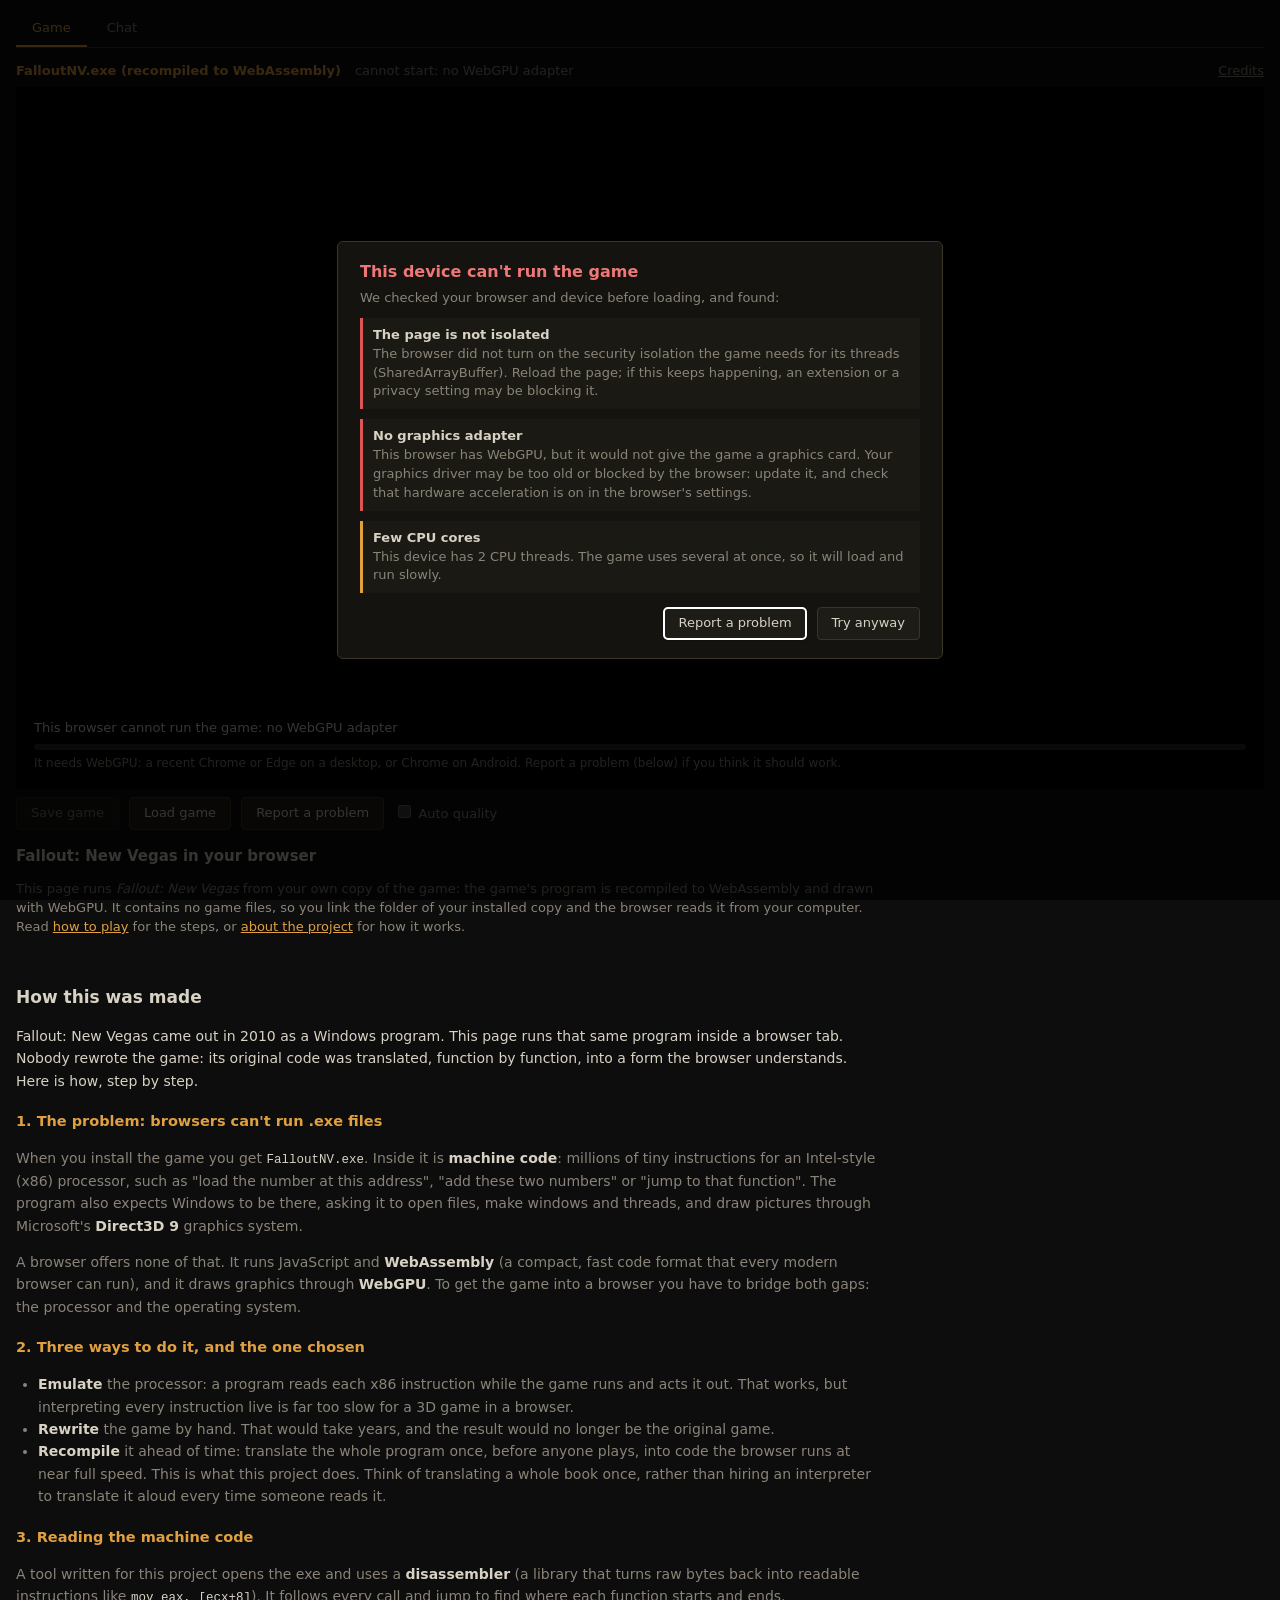
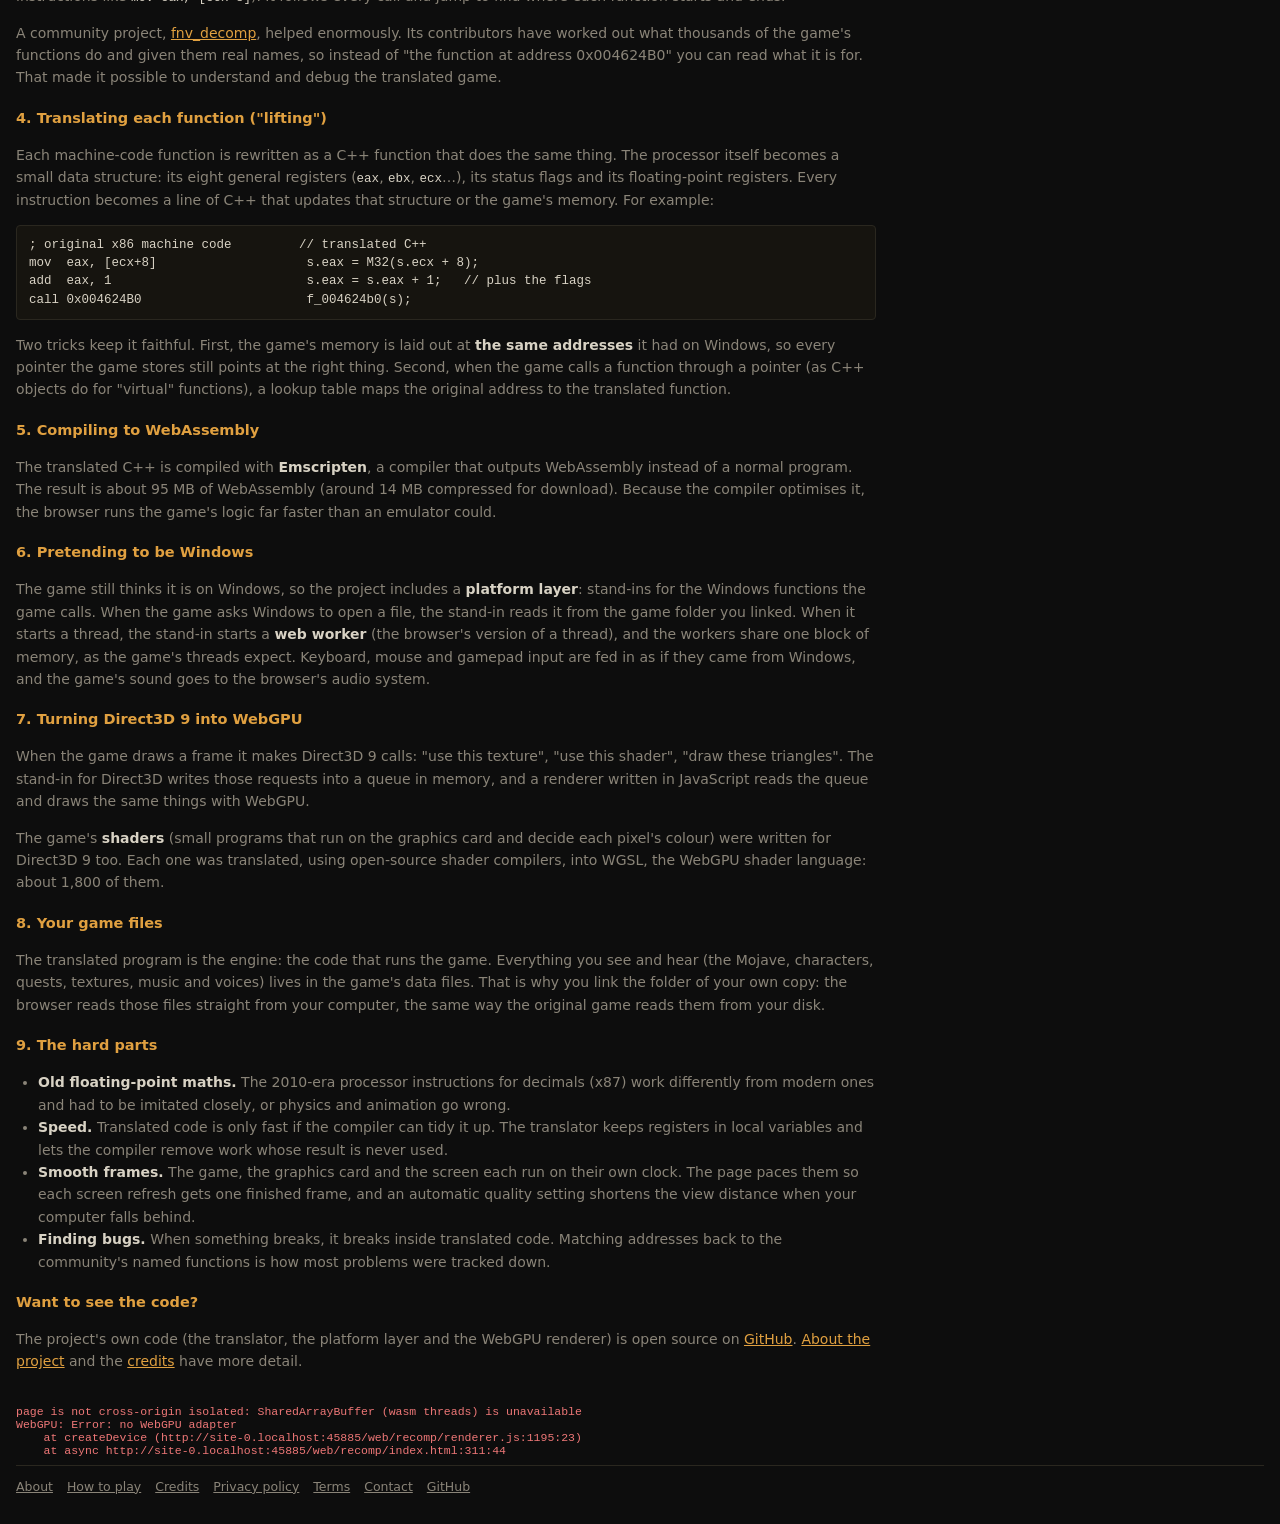
==== web/recomp/index.html @ 4e797ae9 "Page: an even frame cadence, background pipeline compiles, raw mouse input - Pacing: a frame is show" ====
<!doctype html>
<html lang="en">
<head>
<!-- AdSense. The Chat tab is part of this page, so this script loads with it too: keep Auto ads off for this page
     (or use only ad units placed outside #chat) so no ad lands in the chat -->
<meta name="google-adsense-account" content="ca-pub-3495050274738508">
<script async src="https://pagead2.googlesyndication.com/pagead/js/adsbygoogle.js?client=ca-pub-3495050274738508"
     crossorigin="anonymous"></script>
<meta charset="utf-8">
<meta name="viewport" content="width=device-width, initial-scale=1">
<link rel="icon" href="favicon.ico" sizes="any">
<link rel="icon" type="image/png" href="icon-192.png" sizes="192x192">
<link rel="apple-touch-icon" href="apple-touch-icon.png">
<title>New Vegas Web</title>
<meta name="description" content="Play your own copy of Fallout: New Vegas in a web browser. The game is recompiled to WebAssembly and runs on WebGPU, with saves and chat.">
<!-- where "Report a problem" sends reports (web/recomp/report.js); the development server keeps them in out/reports -->
<meta name="fnv-report" content="/report">
<script src="report.js"></script>
<!-- checks the device can run the game, and estimates the load time (web/recomp/precheck.js) -->
<script src="precheck.js"></script>
<!-- the players' chat under the game (web/recomp/chat.js): the WebSocket of a chat room; empty, no chat -->
<meta name="fnv-chat" content="">
<script src="chat.js"></script>
<style>
  :root { color-scheme: dark; --bg: #0d0d0d; --fg: #d8d2c4; --dim: #8a8478; --accent: #e0a040; }
  body { margin: 0; background: var(--bg); color: var(--fg); font: 13px/1.45 system-ui, sans-serif; }
  #wrap { max-width: 1280px; margin: 0 auto; padding: 8px 16px; box-sizing: border-box; }
  canvas { display: block; width: 100%; aspect-ratio: 16 / 9; background: #000; cursor: none; outline: none; }
  #bar { display: flex; gap: 14px; flex-wrap: wrap; align-items: baseline; padding: 6px 0; color: var(--dim); }
  #bar b { color: var(--accent); font-weight: 600; }
  #log { white-space: pre-wrap; font: 11.5px ui-monospace, Consolas, monospace; color: var(--dim); max-height: 28vh; overflow: auto; margin-top: 6px; }
  #log .err { color: #e77; }
  /* the live page (the bundle, tools/recomp_bundle.py) has no log; ?debug in the address brings it back */
  html:not(.dev) #log { display: none; }
  #stage { position: relative; }
  #stage:fullscreen { width: 100%; height: 100%; display: flex; align-items: center; justify-content: center; background: #000; }
  #stage:fullscreen #screen { width: 100%; height: 100%; max-height: none !important; object-fit: contain; }
  #fullscreen-exit { display: none; }
  #stage:fullscreen #fullscreen-exit { display: block; position: absolute; top: 8px; right: 8px; z-index: 10; padding: 6px 10px; background: #1e1c16; color: #d8d2c4; border: 1px solid #6a5838; border-radius: 4px; cursor: pointer; }
  #start { position: absolute; inset: 0; display: flex; background: rgba(0, 0, 0, .82); overflow: auto; }
  #start .box { margin: auto; }
  /* a phone's game area is shorter than the panel: the panel sits in the page flow and scrolls with it */
  @media (max-width: 700px), (max-height: 450px) { #start { position: static; overflow: visible; background: none; } #start .box { margin: 10px auto; } }
  #start[hidden] { display: none; }
  #start .box { max-width: 520px; padding: 20px 24px; border: 1px solid #3a3528; background: #14130f; }
  #start h1 { margin: 0 0 4px; font-size: 17px; color: var(--accent); font-weight: 600; }
  #start p { margin: 0 0 14px; color: var(--dim); }
  #start button { display: block; width: 100%; margin: 8px 0 0; padding: 10px 14px; text-align: left; cursor: pointer;
    font: inherit; color: var(--fg); background: #1e1c16; border: 1px solid #3a3528; border-radius: 4px; }
  #start button:hover, #start button:focus-visible { border-color: var(--accent); outline: none; }
  #start button b { display: block; color: var(--fg); font-weight: 600; }
  #start button span { color: var(--dim); }
  #start button em.eta { display: block; margin-top: 3px; font-style: normal; font-size: 12px; color: var(--accent); }
  #start button em.eta:empty { display: none; }
  #start [hidden] { display: none; }
  #boot { position: absolute; left: 0; right: 0; bottom: 0; padding: 14px 18px 16px; background: linear-gradient(transparent, rgba(0, 0, 0, .85) 35%);
    transition: opacity .6s; pointer-events: none; }
  #boot[hidden] { display: none; }
  #boot.done { opacity: 0; }
  #boot .phase { display: flex; justify-content: space-between; gap: 12px; color: var(--fg); margin-bottom: 6px; }
  #boot .track { height: 6px; background: #2a271f; border-radius: 3px; overflow: hidden; }
  #boot .fill { height: 100%; width: 0; background: var(--accent); }
  #boot .detail { margin-top: 5px; color: var(--dim); font-size: 12px; white-space: nowrap; overflow: hidden; text-overflow: ellipsis; }
  #boot .stall { color: #e7b267; }
  #boot.failed .fill { background: #c55; }
  /* touch controls (phones and tablets, or ?touch=1): a joystick on the left, swipe to look, buttons on the right */
  #touch { position: absolute; inset: 0; touch-action: none; user-select: none; -webkit-user-select: none; }
  #touch[hidden] { display: none; }
  #stick { position: absolute; width: 120px; height: 120px; margin: -60px 0 0 -60px; border-radius: 50%;
    border: 2px solid rgba(224, 160, 64, .45); background: rgba(20, 19, 15, .35); pointer-events: none; }
  #stick.idle { opacity: .55; }
  #knob { position: absolute; left: 50%; top: 50%; width: 52px; height: 52px; margin: -26px 0 0 -26px; border-radius: 50%;
    background: rgba(224, 160, 64, .55); border: 2px solid rgba(255, 210, 140, .7); }
  #tbtns { position: absolute; right: 10px; bottom: 10px; display: grid; grid-template-columns: repeat(3, 54px); gap: 8px; }
  #tbtns button { width: 54px; height: 54px; border-radius: 50%; padding: 0; border: 1px solid rgba(224, 160, 64, .6);
    background: rgba(20, 19, 15, .5); color: #f2d39c; font: 600 11px system-ui, sans-serif; touch-action: none; }
  #tbtns button.on { background: rgba(224, 160, 64, .6); color: #000; }
  #tbtns button.fire { border-color: rgba(255, 120, 90, .8); }
  @media (max-width: 700px), (max-height: 450px) {
    #tbtns { grid-template-columns: repeat(3, 44px); gap: 6px; }
    #tbtns button { width: 44px; height: 44px; font-size: 10px; }
    #stick { width: 96px; height: 96px; margin: -48px 0 0 -48px; }
    #knob { width: 42px; height: 42px; margin: -21px 0 0 -21px; }
  }
  /* save and load, under the game */
  #saves { display: flex; gap: 10px; flex-wrap: wrap; align-items: center; padding: 8px 0 2px; color: var(--dim); }
  #saves button { font: inherit; color: var(--fg); background: #1e1c16; border: 1px solid #3a3528; border-radius: 4px;
    padding: 6px 14px; cursor: pointer; }
  #saves button:hover:not(:disabled), #saves button:focus-visible { border-color: var(--accent); outline: none; }
  #saves button:disabled { opacity: .5; cursor: default; }
  #savesMsg { flex: 1 1 260px; }
  /* the built-in controls replace any touch bar the hosting page adds under the game */
  html.touch #touch-controls, html.touch #touch-hint { display: none !important; }
  /* The touch overlay owns input. Keep the canvas from receiving touch even before the overlay is ready. */
  @media (pointer: coarse) { #screen { pointer-events: none; } }
  html.touch #screen { max-height: calc(100dvh - 56px) !important; pointer-events: none; }
  /* tabs: the game, and the players' chat */
  #tabs { display: flex; gap: 4px; border-bottom: 1px solid #3a3528; margin: 4px 0 8px; }
  #tabs button { font: inherit; color: var(--dim); background: none; border: 0; border-bottom: 2px solid transparent; padding: 7px 16px; cursor: pointer; }
  #tabs button[aria-selected="true"] { color: var(--accent); border-bottom-color: var(--accent); }
  #tabs button:focus-visible { outline: 1px solid var(--accent); }
  #chat[hidden], #gamePane[hidden] { display: none !important; }
  #about { color: var(--dim); max-width: 860px; padding: 14px 0 8px; }
  #about h2 { color: var(--fg); font-size: 15px; margin: 0 0 4px; }
  #about a { color: var(--accent); }
  /* the write-up below the game: how the port was made, for a reader new to the subject */
  #howmade { color: var(--dim); max-width: 860px; padding: 8px 0 12px; font-size: 14px; line-height: 1.6; }
  #howmade h2 { color: var(--fg); font-size: 17px; margin: 18px 0 2px; }
  #howmade h3 { color: var(--accent); font-size: 14.5px; font-weight: 600; margin: 18px 0 2px; }
  #howmade b { color: var(--fg); font-weight: 600; }
  #howmade a { color: var(--accent); }
  #howmade code, #howmade pre { font: 12.5px ui-monospace, Consolas, monospace; color: var(--fg); }
  #howmade pre { background: #16140f; border: 1px solid #2a271f; border-radius: 4px; padding: 10px 12px; overflow-x: auto; line-height: 1.45; }
  #howmade ul { padding-left: 22px; }
  #howmade .lede { color: var(--fg); }
  #sitenav { display: flex; gap: 14px; flex-wrap: wrap; padding: 12px 0 16px; margin-top: 8px; border-top: 1px solid #2a271f; font-size: 12.5px; }
  #sitenav a { color: var(--dim); }
</style>
<script defer crossorigin="anonymous" src="https://chat.falloutnewvegasweb.com/play/visitor.js"></script>
</head>
<body>
<script>
// The hosting page supplies the fullscreen button; fullscreen only the game and its overlays.
document.addEventListener('click', (event) => {
  if (!event.target.closest('#fullscreen-toggle, #fullscreen-exit')) return;
  event.stopImmediatePropagation();
  const action = document.fullscreenElement ? document.exitFullscreen() : document.getElementById('stage').requestFullscreen();
  Promise.resolve(action).catch((error) => console.error('Fullscreen unavailable', error));
}, true);
// development page or live page: the bundle (tools/recomp_bundle.py) writes `false` here. ?debug shows the log anyway.
if (/*FNV_DEV*/true || new URLSearchParams(location.search).has('debug')) document.documentElement.classList.add('dev');
</script>
<div id="wrap">
  <div id="tabs" role="tablist"><button type="button" role="tab" id="tabGame" aria-selected="true" aria-controls="gamePane">Game</button><button type="button" role="tab" id="tabChat" aria-selected="false" aria-controls="chat">Chat</button></div>
  <div id="gamePane" role="tabpanel" aria-labelledby="tabGame">
  <div id="bar"><b>FalloutNV.exe (recompiled to WebAssembly)</b><span id="status">starting…</span><a href="credits.html" target="_blank" rel="noopener" style="margin-left:auto;color:var(--dim)">Credits</a></div>
  <div id="stage">
    <canvas id="screen" width="1280" height="720" tabindex="0"></canvas>
    <button id="fullscreen-exit" type="button">Exit fullscreen</button>
    <div id="boot" hidden role="progressbar" aria-valuemin="0" aria-valuemax="100" aria-label="Loading the game">
      <div class="phase"><span id="bootPhase">Starting</span><span id="bootPct"></span></div>
      <div class="track"><div class="fill" id="bootFill"></div></div>
      <div class="detail" id="bootDetail"></div>
    </div>
    <div id="touch" hidden aria-label="Touch controls">
      <div id="stick" class="idle"><div id="knob"></div></div>
      <div id="tbtns">
        <button data-key="15">Pip-Boy</button><button data-key="47">VATS</button><button data-key="1">Menu</button>
        <button data-key="19">Reload</button><button data-key="29">Crouch</button><button data-key="57">Jump</button>
        <button data-key="18">Use</button><button data-mouse="1">Aim</button><button data-mouse="0" class="fire">Fire</button>
      </div>
    </div>
    <div id="start" hidden>
      <div class="box">
        <div id="stepStart">
        <button id="startNormal"><b>Start normally</b></button>
        <button id="startQuick"><b>Start in the wasteland</b></button>
        </div>
      </div>
    </div>
  </div>
  <div id="saves">
    <button id="saveGame" type="button" disabled title="Quicksave, then download the save to your disk">Save game</button>
    <button id="loadGame" type="button" title="Pick a .fos save from your disk">Load game</button>
    <input id="loadFile" type="file" accept=".fos" multiple hidden>
    <button id="reportIssue" type="button" title="Tell us what went wrong; the game's log is sent with it">Report a problem</button>
    <label id="autoQLabel" title="Shortens the view distance when the game runs under 60 frames a second, and restores it when there is time to spare"><input id="autoQ" type="checkbox" disabled> Auto quality</label>
    <span id="autoQState"></span>
    <span id="savesMsg"></span>
  </div>
  <section id="about" aria-label="About this page">
    <h2>Fallout: New Vegas in your browser</h2>
    <p>This page runs <i>Fallout: New Vegas</i> from your own copy of the game: the game's program is recompiled to
      WebAssembly and drawn with WebGPU. It contains no game files, so you link the folder of your installed copy and the
      browser reads it from your computer. Read <a href="how-to-play.html">how to play</a> for the steps, or
      <a href="about.html">about the project</a> for how it works.</p>
  </section>
  <article id="howmade" aria-labelledby="howmadeHeading">
    <h2 id="howmadeHeading">How this was made</h2>
    <p class="lede">Fallout: New Vegas came out in 2010 as a Windows program. This page runs that same program inside a
      browser tab. Nobody rewrote the game: its original code was translated, function by function, into a form the
      browser understands. Here is how, step by step.</p>

    <h3>1. The problem: browsers can't run .exe files</h3>
    <p>When you install the game you get <code>FalloutNV.exe</code>. Inside it is <b>machine code</b>: millions of tiny
      instructions for an Intel-style (x86) processor, such as "load the number at this address", "add these two
      numbers" or "jump to that function". The program also expects Windows to be there, asking it to open files, make
      windows and threads, and draw pictures through Microsoft's <b>Direct3D 9</b> graphics system.</p>
    <p>A browser offers none of that. It runs JavaScript and <b>WebAssembly</b> (a compact, fast code format that every
      modern browser can run), and it draws graphics through <b>WebGPU</b>. To get the game into a browser you have to
      bridge both gaps: the processor and the operating system.</p>

    <h3>2. Three ways to do it, and the one chosen</h3>
    <ul>
      <li><b>Emulate</b> the processor: a program reads each x86 instruction while the game runs and acts it out. That
        works, but interpreting every instruction live is far too slow for a 3D game in a browser.</li>
      <li><b>Rewrite</b> the game by hand. That would take years, and the result would no longer be the original game.</li>
      <li><b>Recompile</b> it ahead of time: translate the whole program once, before anyone plays, into code the
        browser runs at near full speed. This is what this project does. Think of translating a whole book once, rather
        than hiring an interpreter to translate it aloud every time someone reads it.</li>
    </ul>

    <h3>3. Reading the machine code</h3>
    <p>A tool written for this project opens the exe and uses a <b>disassembler</b> (a library that turns raw bytes back
      into readable instructions like <code>mov eax, [ecx+8]</code>). It follows every call and jump to find where each
      function starts and ends.</p>
    <p>A community project, <a href="https://github.com/momusdigital/fnv_decomp" target="_blank" rel="noopener">fnv_decomp</a>,
      helped enormously. Its contributors have worked out what thousands of the game's functions do and given them real
      names, so instead of "the function at address 0x004624B0" you can read what it is for. That made it possible to
      understand and debug the translated game.</p>

    <h3>4. Translating each function ("lifting")</h3>
    <p>Each machine-code function is rewritten as a C++ function that does the same thing. The processor itself
      becomes a small data structure: its eight general registers (<code>eax</code>, <code>ebx</code>,
      <code>ecx</code>…), its status flags and its floating-point registers. Every instruction becomes a line of C++
      that updates that structure or the game's memory. For example:</p>
<pre>; original x86 machine code         // translated C++
mov  eax, [ecx+8]                    s.eax = M32(s.ecx + 8);
add  eax, 1                          s.eax = s.eax + 1;   // plus the flags
call 0x004624B0                      f_004624b0(s);</pre>
    <p>Two tricks keep it faithful. First, the game's memory is laid out at <b>the same addresses</b> it had on
      Windows, so every pointer the game stores still points at the right thing. Second, when the game calls a function
      through a pointer (as C++ objects do for "virtual" functions), a lookup table maps the original address to the
      translated function.</p>

    <h3>5. Compiling to WebAssembly</h3>
    <p>The translated C++ is compiled with <b>Emscripten</b>, a compiler that outputs WebAssembly instead of a normal
      program. The result is about 95 MB of WebAssembly (around 14 MB compressed for download). Because the
      compiler optimises it, the browser runs the game's logic far faster than an emulator could.</p>

    <h3>6. Pretending to be Windows</h3>
    <p>The game still thinks it is on Windows, so the project includes a <b>platform layer</b>: stand-ins for the
      Windows functions the game calls. When the game asks Windows to open a file, the stand-in reads it from the game
      folder you linked. When it starts a thread, the stand-in starts a <b>web worker</b> (the browser's version of a
      thread), and the workers share one block of memory, as the game's threads expect. Keyboard, mouse and gamepad
      input are fed in as if they came from Windows, and the game's sound goes to the browser's audio system.</p>

    <h3>7. Turning Direct3D 9 into WebGPU</h3>
    <p>When the game draws a frame it makes Direct3D 9 calls: "use this texture", "use this shader", "draw these
      triangles". The stand-in for Direct3D writes those requests into a queue in memory, and a renderer written in
      JavaScript reads the queue and draws the same things with WebGPU.</p>
    <p>The game's <b>shaders</b> (small programs that run on the graphics card and decide each pixel's colour) were
      written for Direct3D 9 too. Each one was translated, using open-source shader compilers, into WGSL, the WebGPU
      shader language: about 1,800 of them.</p>

    <h3>8. Your game files</h3>
    <p>The translated program is the engine: the code that runs the game. Everything you see and hear (the Mojave,
      characters, quests, textures, music and voices) lives in the game's data files. That is why you link the folder
      of your own copy: the browser reads those files straight from your computer, the same way the original game reads
      them from your disk.</p>

    <h3>9. The hard parts</h3>
    <ul>
      <li><b>Old floating-point maths.</b> The 2010-era processor instructions for decimals (x87) work differently from
        modern ones and had to be imitated closely, or physics and animation go wrong.</li>
      <li><b>Speed.</b> Translated code is only fast if the compiler can tidy it up. The translator keeps registers in
        local variables and lets the compiler remove work whose result is never used.</li>
      <li><b>Smooth frames.</b> The game, the graphics card and the screen each run on their own clock. The page paces
        them so each screen refresh gets one finished frame, and an automatic quality setting shortens the view
        distance when your computer falls behind.</li>
      <li><b>Finding bugs.</b> When something breaks, it breaks inside translated code. Matching addresses back to the
        community's named functions is how most problems were tracked down.</li>
    </ul>

    <h3>Want to see the code?</h3>
    <p>The project's own code (the translator, the platform layer and the WebGPU renderer) is open source on
      <a href="https://github.com/SgtMetz/fnv-web-recomp" target="_blank" rel="noopener">GitHub</a>.
      <a href="about.html">About the project</a> and the <a href="credits.html">credits</a> have more detail.</p>
  </article>
  <div id="log"></div>
  </div>
  <section id="chat" role="tabpanel" aria-labelledby="tabChat" aria-label="Chat with other players" hidden></section>
  <nav id="sitenav" aria-label="Site"><a href="about.html">About</a><a href="how-to-play.html">How to play</a><a href="credits.html">Credits</a><a href="privacy.html">Privacy policy</a><a href="terms.html">Terms</a><a href="contact.html">Contact</a><a href="https://github.com/SgtMetz/fnv-web-recomp">GitHub</a></nav>
</div>
<script>
// tabs: Game and Chat. The chat connects only once its tab has been opened (web/recomp/chat.js).
(() => {
  const tabs = { game: [document.getElementById('tabGame'), document.getElementById('gamePane')], chat: [document.getElementById('tabChat'), document.getElementById('chat')] };
  const show = (which) => {
    for (const k in tabs) { tabs[k][0].setAttribute('aria-selected', String(k === which)); tabs[k][1].hidden = k !== which; }
    if (which === 'game') { const c = document.getElementById('screen'); if (c && c.offsetParent) try { c.focus({ preventScroll: true }); } catch {} }
    try { history.replaceState(null, '', which === 'chat' ? '#chat' : location.pathname + location.search); } catch {}
  };
  tabs.game[0].addEventListener('click', () => show('game'));
  tabs.chat[0].addEventListener('click', () => show('chat'));
  if (location.hash === '#chat') show('chat');
})();
</script>
<script type="module">
import { Renderer, createDevice, OP } from './renderer.js';
import { startTuner, startupIni, tunerEnabled } from './tuner.js';

const logEl = document.getElementById('log'), status = document.getElementById('status');
const DEV = document.documentElement.classList.contains('dev');
const touchUI = matchMedia('(pointer: coarse)').matches || new URLSearchParams(location.search).get('touch') === '1';
if (touchUI) document.documentElement.classList.add('touch');
let logLines = 0;
function log(m, err) {
  window.fnvReport?.add(err === 'stderr' ? '2' : err ? 'E' : '-', m);   // the report's log keeps everything (report.js)
  if (logLines++ > 4000) return;
  const d = document.createElement('div');
  if (err) d.className = 'err';
  d.textContent = m;
  logEl.appendChild(d);
  logEl.scrollTop = logEl.scrollHeight;
}

if (!crossOriginIsolated) log('page is not cross-origin isolated: SharedArrayBuffer (wasm threads) is unavailable', true);
let device, features, adapter, compat;
try {
  ({ device, features, adapter, compat } = await createDevice());
} catch (e) {
  // no WebGPU (or no adapter): say so where the player looks, not only in the hidden log
  status.textContent = 'cannot start: ' + e.message;
  log('WebGPU: ' + (e.stack || e), true);
  const bootRoot = document.getElementById('boot');
  bootRoot.hidden = false; bootRoot.classList.add('failed');
  document.getElementById('bootPhase').textContent = 'This browser cannot run the game: ' + e.message;
  document.getElementById('bootDetail').textContent = /Android/i.test(navigator.userAgent)
    ? 'It needs WebGPU, and this browser gave the page no graphics adapter. Update Chrome, then restart it (a browser that '
      + 'had a graphics crash turns WebGPU off until it restarts). If it still fails, Chrome may have blocked your phone\'s '
      + 'graphics driver: chrome://gpu says so, and the chrome://flags option "Unsafe WebGPU Support" lifts the block. '
      + 'Report a problem (below) if none of this helps.'
    : 'It needs WebGPU: a recent Chrome or Edge on a desktop, or Chrome on Android. Report a problem (below) if you think it should work.';
  throw e;
}
// for problem reports (report.js): the adapter the game runs on
window.fnvGpu = { info: { vendor: adapter.info?.vendor, architecture: adapter.info?.architecture, device: adapter.info?.device,
  description: adapter.info?.description }, fallback: adapter.isFallbackAdapter, compat, features: [...adapter.features], required: features,
  limits: Object.fromEntries(Object.keys(Object.getPrototypeOf(adapter.limits)).filter((k) => typeof adapter.limits[k] === 'number').map((k) => [k, adapter.limits[k]])) };
device.lost.then((i) => log(`WebGPU device lost (${i.reason}): ${i.message}`, true));
const canvas = document.getElementById('screen');
const renderer = new Renderer(device, canvas, { log: (m) => log('[renderer] ' + m, true), compat });
window.renderer = renderer;
log('WebGPU features: ' + features.join(', ') + (compat ? ' (compatibility mode: no full WebGPU adapter here)' : ''));

// FNV_* settings from the query string (?FNV_TRACE_IMPORTS=1), read by the game's getenv
const env = {};
for (const [k, v] of new URLSearchParams(location.search)) if (k.startsWith('FNV_')) env[k] = v;

// textures and sounds: "high" reads the game's own archives; "low" reads smaller copies of the texture and sound
// archives (tools/mobile_archives.py: textures up to 256 pixels, sounds at half rate) in their place where the server
// has them, and fetches smaller blocks (port/recomp/pal_fs_web.cpp, FNV_ARCHIVES=mobile). Low is about a third of the
// download and much less memory; blurrier. The page picks it, with no question: low on phones, tablets and devices
// that report under 4 GB of memory (the tab would not survive the full set), high everywhere else.
// ?quality=low|high (or the older ?mobile=1|0) overrides it for one visit. The frame rate is tuner.js's business.
const query = new URLSearchParams(location.search);
const PHONE = navigator.userAgentData ? navigator.userAgentData.mobile || /Android/i.test(navigator.userAgentData.platform || '')
  : /Android|iPhone|iPad|iPod|Mobile/i.test(navigator.userAgent) || (/Macintosh/.test(navigator.userAgent) && navigator.maxTouchPoints > 1);
const qualityParam = query.get('quality') || { 1: 'low', 0: 'high' }[query.get('mobile')];
const quality = qualityParam === 'low' || qualityParam === 'high' ? qualityParam
  : PHONE || (navigator.deviceMemory && navigator.deviceMemory < 4) ? 'low' : 'high';
const LOW = quality === 'low';
window.fnvQuality = quality;      // for precheck.js's load-time estimate
try { localStorage.removeItem('fnv.quality'); } catch { /* the old start-panel choice */ }

const t0 = performance.now();
window.Module = {
  arguments: ['--exe', 'G:/game/FalloutNV.exe', '--docs', 'G:/docs'],
  fnvEnv: env,
  print: (m) => log(m),
  printErr: (m) => log(m, 'stderr'),
  onAbort: (m) => { status.textContent = 'aborted'; log('abort: ' + m, true); boot.fail('The game stopped: ' + m); },
  onRuntimeInitialized: () => { log(`runtime ready in ${((performance.now() - t0) / 1000).toFixed(1)} s`); boot.runtime = true; pump(); startAudio(); },
};

// ---- start-up progress ------------------------------------------------------------------------------------------------
// A loading bar over the canvas until the game is ready (the main menu, or Doc's porch for a quick start), so a slow
// device does not look hung. Three parts:
//   download  the wasm's bytes, counted as instantiateStreaming reads them (the fetch wrapper below);
//   compile   from the last byte until the game's main thread starts (no progress events: the bar creeps, the time shows);
//   load      the game's own start-up: g_pal_boot (port/recomp/pal.h, Module._fnv_boot) counts the kilobytes the
//             file layer fetches, against what the last start on this browser needed (localStorage) or a default,
//             and says when the main menu is up and when a quick start reaches the porch.
// The state is window.fnvBoot and a 'fnv-progress' event on window; an embedding page gets it as a postMessage
// {type: 'fnv-progress', ...}. Nothing changing for 20 s shows a note, and the log below has the details.
const boot = window.fnvBoot = {
  phase: 'download', fraction: 0, text: 'Starting', detail: '', ready: false, failed: false, stalled: false,
  download: { got: 0, total: 0, scale: 1, done: false }, runtime: false, stage: 0, kb: 0, fetches: 0, retries: 0, file: '',
  frames: 0, elapsed: 0, mode: 'normal', quality,
  fail(m) { this.failed = true; this.failText = m; tickBoot(); },
};
const W_DOWNLOAD = 0.15, W_COMPILE = 0.05;   // shares of the bar; the game's loading gets the rest
// kilobytes fetched until ready, measured on the GOG 1.4.0.525 install (desktop, and the phone version's archives)
const DEFAULT_KB = () => LOW ? { normal: 91000, quick: 358000 } : { normal: 141000, quick: 1073000 };
const bootEl = { root: document.getElementById('boot'), phase: document.getElementById('bootPhase'),
  pct: document.getElementById('bootPct'), fill: document.getElementById('bootFill'), detail: document.getElementById('bootDetail') };
const kbKey = () => 'fnv.boot.kb.' + boot.mode + (LOW ? '.mobile' : '');
const expectedKb = () => +localStorage.getItem(kbKey()) || DEFAULT_KB()[boot.mode] || 0;
const mb = (bytes) => (bytes / 1048576).toFixed(bytes < 10485760 ? 1 : 0);
const clock = (s) => `${Math.floor(s / 60)}:${String(Math.floor(s % 60)).padStart(2, '0')}`;
const utf8 = new TextDecoder();
let retriesSeen = 0, retriesAt = 0;
let bootT0 = 0, lastChange = 0, lastSig = '', compileT0 = 0, bootTimer = 0;

// count the wasm's bytes as the streaming compile reads them, as downloaded (compressed) megabytes. When the server
// compresses the response (Content-Encoding), the body arrives decoded: the counted bytes are scaled by the
// compressed/uncompressed sizes in the bundle's VERSION.json (absent in development: then uncompressed MB).
const realFetch = window.fetch.bind(window);
window.fetch = async (input, init) => {
  const res = await realFetch(input, init);
  const url = typeof input === 'string' ? input : input.url;
  if (!/fnv_web\.wasm(\?|$)/.test(url) || !res.ok || !res.body) return res;
  const enc = res.headers.get('content-encoding'), dl = boot.download;
  if (!enc || enc === 'identity') dl.total = +res.headers.get('content-length') || 0;
  else realFetch('/VERSION.json', { cache: 'no-store' }).then((r) => r.ok ? r.json() : null).then((v) => {
    const full = v && v.wasm_bytes, packed = v && (enc === 'br' ? v.wasm_br_bytes : enc === 'gzip' ? v.wasm_gz_bytes : 0);
    if (full) { dl.total = packed || full; dl.scale = packed ? packed / full : 1; }
  }).catch(() => {});
  const count = new TransformStream({
    transform(chunk, c) { dl.got += chunk.byteLength; c.enqueue(chunk); },
    flush() { dl.done = true; compileT0 = performance.now(); },
  });
  return new Response(res.body.pipeThrough(count), { status: res.status, statusText: res.statusText, headers: res.headers });
};

function tickBoot() {
  const now = performance.now();
  boot.elapsed = (now - bootT0) / 1000;
  const M = window.Module;
  if (boot.runtime && M._fnv_boot) {
    const H32 = M.HEAPU32, b = M._fnv_boot() >>> 2;
    boot.stage = H32[b]; boot.fetches = H32[b + 1]; boot.kb = H32[b + 2]; boot.retries = H32[b + 3];
    const f = M.HEAPU8.slice(b * 4 + 16, b * 4 + 16 + 112);
    const end = f.indexOf(0);
    boot.file = utf8.decode(f.subarray(0, end < 0 ? f.length : end)).replace(/^.*[\/\\]/, '');
  }
  boot.frames = renderer.frames;
  const readyStage = boot.mode === 'quick' ? 4 : 2;
  const dl = boot.download;
  let frac, text, detail;
  if (!boot.runtime && !dl.done) {
    boot.phase = 'download';
    const got = dl.got * dl.scale;
    frac = dl.total ? W_DOWNLOAD * Math.min(1, got / dl.total) : 0;
    text = 'Downloading the game';
    detail = dl.total ? `${mb(got)} / ${mb(dl.total)} MB downloaded` : dl.got ? `${mb(got)} MB downloaded` : 'Connecting';
  } else if (!boot.stage) {
    boot.phase = 'compile';
    const s = compileT0 ? (now - compileT0) / 1000 : 0;
    frac = W_DOWNLOAD + W_COMPILE * (1 - Math.exp(-s / 20));
    text = 'Compiling the game';
    detail = `${s.toFixed(0)} s. Slow devices can take a minute or more here.`;
  } else {
    boot.phase = 'load';
    const want = expectedKb();
    const share = want ? Math.min(0.98, boot.kb / want) : 1 - Math.exp(-boot.kb / 400000);
    frac = W_DOWNLOAD + W_COMPILE + (1 - W_DOWNLOAD - W_COMPILE) * share;
    text = boot.stage >= 3 ? (boot.mode === 'quick' ? 'Going outside' : 'Loading the world')
      : boot.stage >= 2 ? "Starting a new game in Doc Mitchell's house"
      : 'Loading game data';
    // game data: what the file layer has fetched, out of what this start needed last time on this browser (or the
    // default); the total grows with the count when a start needs more than that
    detail = `${mb(boot.kb * 1024)} / ${mb(Math.max(want, boot.kb) * 1024)} MB downloaded` + (boot.file ? ` · ${boot.file}` : '');
    // requests sent again (timeouts, dropped connections, server errors): shown while recent, so a bad connection
    // reads as one rather than as a hang
    if (boot.retries !== retriesSeen) { retriesSeen = boot.retries; retriesAt = now; }
    if (boot.retries && now - retriesAt < 60000) detail += ` · weak connection, ${boot.retries} request${boot.retries > 1 ? 's' : ''} retried`;
  }
  if (boot.stage >= readyStage && !boot.ready) {
    boot.ready = true;
    // from here on a new shader combination compiles in the background (renderer.js draw); ?pipelines=sync for the old way
    renderer.asyncPipelines = query.get('pipelines') !== 'sync';
    if (boot.kb) localStorage.setItem(kbKey(), String(boot.kb));
    // how long this start took, for the next visit's load-time estimate (precheck.js)
    localStorage.setItem(`fnv.boot.sec.${boot.mode}.${quality}`, String(Math.round(boot.elapsed)));
    log(`ready in ${boot.elapsed.toFixed(1)} s (${boot.mode}): ${boot.kb} KB in ${boot.fetches} fetches`);
    // automatic quality (tuner.js): view distance follows the frame rate from here on
    tuner = startTuner({ renderer, pump: pumpInfo, log });
    autoQ.disabled = false;
  }
  if (boot.ready) { frac = 1; text = 'Ready'; }
  if (boot.failed) text = boot.failText;
  boot.fraction = Math.max(boot.fraction, frac);   // never moves back
  // a stall: nothing at all has changed for 20 s (compiling has no events, so its time is shown instead)
  const sig = `${dl.got}|${boot.runtime}|${boot.stage}|${boot.kb}|${boot.frames}|${boot.retries}`;
  if (sig !== lastSig) { lastSig = sig; lastChange = now; }
  boot.stalled = !boot.ready && !boot.failed && boot.phase !== 'compile' && now - lastChange > 20000;
  boot.text = text; boot.detail = detail;
  const pct = Math.floor(boot.fraction * 100);
  bootEl.phase.textContent = text;
  bootEl.pct.textContent = boot.failed ? '' : `${pct}% · ${clock(boot.elapsed)}`;
  bootEl.fill.style.width = (boot.fraction * 100).toFixed(1) + '%';
  bootEl.root.setAttribute('aria-valuenow', String(pct));
  bootEl.detail.textContent = boot.stalled ? `No progress for ${Math.round((now - lastChange) / 1000)} s · ${detail}` : detail;
  bootEl.detail.classList.toggle('stall', boot.stalled);
  bootEl.root.classList.toggle('failed', boot.failed);
  if (!boot.ready) status.textContent = `${text} · ${pct}%`;
  const info = { phase: boot.phase, fraction: boot.fraction, text, detail, ready: boot.ready, failed: boot.failed,
    stalled: boot.stalled, elapsed: boot.elapsed, stage: boot.stage, kb: boot.kb, retries: boot.retries, quality,
    download: { ...dl } };
  window.dispatchEvent(new CustomEvent('fnv-progress', { detail: info }));
  if (window.parent !== window) window.parent.postMessage({ type: 'fnv-progress', ...info }, '*');
  if (boot.ready || boot.failed) {
    clearInterval(bootTimer);
    if (boot.ready) { bootEl.root.classList.add('done'); setTimeout(() => { bootEl.root.hidden = true; }, 700); }
  }
}
function startBoot(mode) {
  boot.mode = mode;
  bootT0 = lastChange = performance.now();
  bootEl.root.hidden = false;
  bootTimer = setInterval(tickBoot, 250);
  tickBoot();
}

// the D3D9 command ring (port/recomp/pal_d3d9.h D3dRing: data, size, write, read, frames_sent, frames_done, enabled)
let ring = 0, lastFrames = 0, lastT = performance.now(), fps = 0;
const yieldChannel = new MessageChannel();
const yieldWaiters = [];
yieldChannel.port1.onmessage = () => { const f = yieldWaiters.shift(); if (f) f(); };
const yieldSoon = () => new Promise((res) => { yieldWaiters.push(res); yieldChannel.port2.postMessage(0); });
const pumpInfo = window.fnvPump = { calls: 0, packets: 0, error: null };
// automatic quality (tuner.js): the box under the game turns it off and on, and shows what it has changed
let tuner = null;
const autoQ = document.getElementById('autoQ'), autoQState = document.getElementById('autoQState');
autoQ.checked = tunerEnabled();
autoQ.addEventListener('change', () => {
  if (tuner) tuner.setEnabled(autoQ.checked);
  else try { localStorage.setItem('fnv.tuner.on', autoQ.checked ? '1' : '0'); } catch { /* private mode */ }
});
// Frame pacing at each Present (?pace=off turns it off):
//   an even cadence               (paceRefresh, before the frame is drawn to the canvas) Frames are shown every N
//                                 screen refreshes, the same N every time, so each one is on screen for the same
//                                 length of time. N is the smallest that keeps a frame at least 9.9 ms long: the
//                                 game's own frame limiter (BSTimer::Update, 0x00aa4ee0) sleeps away what is left of
//                                 10 ms, so it cannot go faster, and trying to makes every frame a different length.
//                                 60 Hz and 100 Hz screens get every refresh, 120 and 144 Hz every second one (60 and
//                                 72 fps), 240 Hz every third (80 fps). Measured on a 210 Hz screen before this: frames
//                                 4 to 28 ms apart, one refresh, then three, then two (judder); now every third.
//                                 ?fps=60 asks for a lower rate. A game that cannot keep its cadence (more than one
//                                 frame in ten late) gets one refresh more per frame, and one less again once it
//                                 has that much time to spare. Only while animation frames arrive: a hidden page
//                                 gets none, and the game keeps running there.
//   two frames on the GPU at most  (paceGpu, before the game is released) The browser queues submitted work without
//                                 limit. When the graphics side is the slower one the queue grew to most of a second
//                                 (measured: 0.7-0.9 s), and then uploads blocked for 60-80 ms at a time: late input
//                                 and frames in bursts.
const PACE = new URLSearchParams(location.search).get('pace') !== 'off';
const FRAME_FLOOR_MS = 9.9;
const fpsCap = +new URLSearchParams(location.search).get('fps') || 0;
const pace = window.fnvPace = { refreshMs: 0, every: 1, extra: 0, shown: 0, lateTotal: 0, stallTotal: 0, history: [] };
let rafSeq = 0, rafAt = 0, rafT = 0, presentSeq = -1, inFrame = false;
const rafWaiters = [], rafGaps = [], gpuFrames = [];
function paceEvery() {
  const r = pace.refreshMs || 16.7;
  const floor = Math.max(FRAME_FLOOR_MS, fpsCap > 0 ? 1000 / fpsCap - 0.5 : 0);
  return Math.max(1, Math.ceil(floor / r - 0.02)) + pace.extra;
}
const onRefresh = (t) => {
  // the screen's refresh interval: the median gap between animation frames
  if (rafT) { const g = t - rafT; if (g > 1 && g < 100) { rafGaps.push(g); if (rafGaps.length > 120) rafGaps.shift(); } }
  rafT = t;
  if ((rafSeq & 15) === 0 && rafGaps.length >= 20) {
    const m = [...rafGaps].sort((x, y) => x - y)[rafGaps.length >> 1];
    if (!pace.refreshMs || Math.abs(m - pace.refreshMs) > pace.refreshMs * 0.04) pace.refreshMs = m;
    pace.every = paceEvery();
  }
  rafSeq++; rafAt = performance.now();
  // work done from here until the browser's next task is drawn at this refresh; anything later waits for the next
  inFrame = true;
  yieldSoon().then(() => { inFrame = false; });
  for (let i = 0; i < rafWaiters.length;) { if (rafWaiters[i].seq <= rafSeq) rafWaiters.splice(i, 1)[0].f(); else i++; }
  requestAnimationFrame(onRefresh);
};
requestAnimationFrame(onRefresh);
const within = (ms, arm) => new Promise((res) => { let done = false; const f = () => { if (!done) { done = true; res(); } }; arm(f); setTimeout(f, ms); });
// the cadence follows what the game can do: its own counters say how long it was held back each frame (the time to
// spare), and the frames that missed their refresh say when it cannot keep up. A frame that is late by more than two
// of its own lengths is a stall (a loading screen, a cell loading in), not a game that is a little too slow: windows
// with stalls in them change nothing, or every loading screen would end in a few seconds at half the frame rate
// (measured: start-up took the cadence from 70 to 30 fps before this).
let paceWin = null, paceHold = 0, paceHoldMs = 20000, paceSteppedAt = 0;
function paceAdapt() {
  const M = window.Module, w = M._fnv_perf() >>> 2, H = M.HEAPU32;
  const cur = { frames: H[w] + H[w + 1] * 4294967296, wait: H[w + 4] + H[w + 5] * 4294967296, late: pace.lateTotal, stalls: pace.stallTotal, t: performance.now() };
  const prev = paceWin;
  paceWin = boot.ready ? cur : null;
  if (!prev || !boot.ready || cur.frames - prev.frames < 60 || cur.t - prev.t > 8000) return;
  const frames = cur.frames - prev.frames, spare = (cur.wait - prev.wait) / frames / 1000, late = cur.late - prev.late;
  if (cur.stalls - prev.stalls > frames * 0.02) return;
  const r = pace.refreshMs || 16.7;
  const note = (m) => { pace.history.push(`${new Date().toISOString().slice(11, 19)} ${m}`); if (pace.history.length > 30) pace.history.shift(); };
  if (late > frames * 0.1 && (paceEvery() + 1) * r <= 67) {
    // a faster cadence that was just tried and did not hold: wait longer before trying it again
    if (paceSteppedAt && cur.t - paceSteppedAt < 30000) { paceHoldMs = Math.min(600000, paceHoldMs * 2); paceHold = cur.t + paceHoldMs; }
    paceSteppedAt = 0;
    pace.extra++; pace.every = paceEvery();
    note(`${late} of ${frames} frames late: every ${pace.every} refreshes (${(1000 / (pace.every * r)).toFixed(0)} fps)`);
  } else if (pace.extra > 0 && late <= frames * 0.01 && spare > r * 1.3 && cur.t > paceHold) {
    pace.extra -= Math.min(pace.extra, Math.max(1, Math.floor((spare - r * 0.3) / r))); pace.every = paceEvery(); paceSteppedAt = cur.t;
    note(`${spare.toFixed(1)} ms to spare: every ${pace.every} refreshes (${(1000 / (pace.every * r)).toFixed(0)} fps)`);
  }
}
async function paceRefresh() {
  if (!PACE || performance.now() - rafAt > 100) { presentSeq = rafSeq; return 0; }
  if (++pace.shown % 120 === 0) paceAdapt();
  const due = presentSeq + pace.every;
  if (rafSeq > due || (rafSeq === due && !inFrame)) {
    // late: its refresh has gone. Shown at the next one; the cadence carries on from there
    if (presentSeq >= 0) { if (rafSeq - due <= 2 * pace.every) pace.lateTotal++; else pace.stallTotal++; }
    presentSeq = inFrame ? rafSeq : rafSeq + 1;
    return 0;
  }
  presentSeq = due;
  if (rafSeq === due) return 0;                     // right on its refresh
  const t0 = performance.now();
  pumpInfo.vsyncWaits = (pumpInfo.vsyncWaits || 0) + 1;
  await within(Math.max(40, (due - rafSeq + 2) * (pace.refreshMs || 16.7)), (f) => rafWaiters.push({ seq: due, f }));
  if (rafSeq < due) presentSeq = rafSeq;            // no animation frames came (the page was hidden meanwhile)
  return performance.now() - t0;
}
async function paceGpu() {
  if (!PACE) return 0;
  const t0 = performance.now();
  const frame = { done: false, wake: null };
  const fin = () => { frame.done = true; if (frame.wake) frame.wake(); };
  device.queue.onSubmittedWorkDone().then(fin, fin);
  gpuFrames.push(frame);
  while (gpuFrames.length && gpuFrames[0].done) gpuFrames.shift();
  if (gpuFrames.length <= 2) return 0;
  while (gpuFrames.length > 2) {
    const oldest = gpuFrames.shift();
    if (!oldest.done) { pumpInfo.gpuWaits = (pumpInfo.gpuWaits || 0) + 1; await within(250, (f) => { oldest.wake = f; }); }
  }
  return performance.now() - t0;
}
// Atomics.notify takes a signed view; the heap views the build exports are unsigned
let wakeI32 = null;
const wakeView = (H32) => (wakeI32 && wakeI32.buffer === H32.buffer ? wakeI32 : (wakeI32 = new Int32Array(H32.buffer)));
async function pump() {
  pumpInfo.calls++;
  const M = window.Module;
  if (!ring) ring = M._fnv_ring();
  const H32 = M.HEAPU32, H8 = M.HEAPU8, F32 = M.HEAPF32, b = ring >>> 2;
  const t0p = performance.now(), deadline = t0p + 14;
  let more = false, paced = 0;
  try {
    for (;;) {
      const data = Atomics.load(H32, b), wr = Atomics.load(H32, b + 2);
      let rd = Atomics.load(H32, b + 3);
      if (!data || rd === wr) {
        // nothing queued: poll again soon within this tick (a message-channel yield, no timer clamp)
        if (data && performance.now() < deadline - 2) { await yieldSoon(); continue; }
        pumpInfo.empty = (pumpInfo.empty || 0) + 1;
        break;
      }
      // everything written so far; the read counter is published every 64 packets, at a Present and at the end
      let n = 0;
      while (rd !== wr) {
        const pi = (data + rd) >>> 2, op = H32[pi], len = H32[pi + 1];
        if (op === 0xffff) { rd = 0; continue; }
        n++;
        if (!renderer.execHeap(op, H32, F32, pi + 2)) {
          const p = data + rd;
          if (op === OP.PRESENT) { Atomics.store(H32, b + 3, rd); paced += await paceRefresh(); }
          let presented = renderer.exec(op, H32.subarray(pi + 2, pi + 2 + (len >>> 2)), H8.subarray(p + 8, p + 8 + len));
          if (presented && presented.then) presented = await presented;
          // a Present releases the game; keep going while it has more queued and the tick's budget lasts, so the
          // game is not held to one frame per display tick (only the last frame of a tick reaches the screen)
          if (presented === true) {
            rd += 8 + len; Atomics.store(H32, b + 3, rd);
            paced += await paceGpu();
            Atomics.add(H32, b + 5, 1);
            Atomics.notify(wakeView(H32), b + 5);     // the game sleeps on this counter (port/recomp/pal_d3d9.cpp dv_Present)
            continue;
          }
        }
        rd += 8 + len;
        if ((n & 63) === 0) { Atomics.store(H32, b + 3, rd); if (performance.now() > deadline) break; }
      }
      Atomics.store(H32, b + 3, rd);
      pumpInfo.packets += n;
      if (rd !== wr) { pumpInfo.budget = (pumpInfo.budget || 0) + 1; more = true; break; }
    }
  } catch (e) {
    pumpInfo.error = String(e.stack || e);
    log('renderer: ' + (e.stack || e), true);
  }
  const now = performance.now();
  pumpInfo.busyMs = (pumpInfo.busyMs || 0) + (now - t0p - paced);     // not the time spent holding a frame back
  pumpInfo.pacedMs = (pumpInfo.pacedMs || 0) + paced;
  if (now - lastT > 1000) {
    fps = (renderer.frames - lastFrames) * 1000 / (now - lastT);
    lastFrames = renderer.frames; lastT = now;
    const snd = audio.ctx ? (audio.ctx.state === 'running' ? `sound ${(audio.peak * 100).toFixed(0)}%` : 'sound: click to start') : '';
    const tl = tuner && tuner.enabled && tuner.label ? ` · ${tuner.label}` : '';
    autoQState.textContent = !tuner || !tuner.enabled ? '' : tuner.pendingRes ? `lower resolution (${tuner.pendingRes}) from the next start` : tuner.label;
    if (boot.ready && !DEV) status.textContent = `${fps.toFixed(0)} fps${tl}`;
    else if (boot.ready) status.textContent = `frame ${renderer.frames} · ${fps.toFixed(0)} fps · ${renderer.stats.draws} draws · ${renderer.pipelines.size} pipelines · ${renderer.stats.skipped} skipped${renderer.pendingPipelines ? ` · ${renderer.pendingPipelines} compiling` : ''} · ${snd}${tl}`;
  }
  // the game waits on the renderer, and a hidden or embedded page may get no animation frames: whichever of the
  // next frame and a short timer comes first runs the pump
  // (still behind after the budget: continue right after the browser's pending work, not a whole display tick later)
  if (more) { yieldSoon().then(pump); return; }
  let due = true;
  const go = () => { if (due) { due = false; pump(); } };
  requestAnimationFrame(go);
  setTimeout(go, 20);
}

// sound: the PAL's mixer ring (port/recomp/pal_sound.h) through an AudioWorklet. Browsers start audio only after a
// user gesture, so a suspended context is resumed on the first click or key press; until then the mixer keeps time.
const audio = window.fnvAudio = { ctx: null, peak: 0, underruns: 0 };
async function startAudio() {
  try {
    if (!audio.ctx) {
      audio.ctx = new AudioContext({ sampleRate: 48000, latencyHint: 'interactive' });
      await audio.ctx.audioWorklet.addModule('./audio-worklet.js');
      const node = new AudioWorkletNode(audio.ctx, 'fnv-audio', { outputChannelCount: [2] });
      node.port.onmessage = (e) => { audio.peak = e.data.peak; audio.underruns = e.data.underruns; };
      node.port.postMessage({ buffer: window.Module.HEAPU8.buffer, ring: window.Module._fnv_audio() });
      node.connect(audio.ctx.destination);
      audio.node = node;
    }
    if (audio.ctx.state !== 'running') await audio.ctx.resume();
  } catch (e) {
    log('audio: ' + e, true);
  }
}
for (const ev of ['click', 'keydown']) canvas.addEventListener(ev, () => { if (audio.ctx && audio.ctx.state !== 'running') audio.ctx.resume(); });

// music: the game's DirectShow graphs (port/recomp/pal_dshow.cpp) name an MP3 track; the browser decodes and plays it.
// cmd 1 play from pos, 2 pause, 3 stop, 4 volume (hundredths of a dB), 5 seek
// voices: libvorbisfile in the PAL hands over a whole Ogg stream; decode it here into 16-bit PCM in the wasm heap.
// request words: data, bytes, done, pcm, frames, channels, rate, ok (port/recomp/pal_user.cpp ov_open_callbacks_)
audio.decodes = 0;
window.fnvDecode = async (req) => {
  const M = window.Module, w = (req >>> 0) >>> 2;   // heap addresses above 2 GB arrive as negative numbers
  const finish = (ok) => { M.HEAPU32[w + 7] = ok ? 1 : 0; Atomics.store(M.HEAPU32, w + 2, 1); };
  try {
    const bytes = M.HEAPU8.slice(M.HEAPU32[w], M.HEAPU32[w] + M.HEAPU32[w + 1]);   // HEAPU32 values are unsigned
    const ctx = audio.ctx || new OfflineAudioContext(2, 1, 48000);
    const buf = await ctx.decodeAudioData(bytes.buffer);
    const ch = Math.min(2, buf.numberOfChannels), n = buf.length;
    const p = M._malloc(n * ch * 2) >>> 0;
    const out = new Int16Array(M.HEAPU8.buffer, p, n * ch);
    for (let c = 0; c < ch; c++) {
      const d = buf.getChannelData(c);
      for (let i = 0; i < n; i++) out[i * ch + c] = Math.max(-32768, Math.min(32767, Math.round(d[i] * 32767)));
    }
    M.HEAPU32[w + 3] = p; M.HEAPU32[w + 4] = n; M.HEAPU32[w + 5] = ch; M.HEAPU32[w + 6] = buf.sampleRate;
    audio.decodes++;
    finish(true);
  } catch (e) {
    log('voice decode: ' + e, true);
    finish(false);
  }
};

const tracks = new Map();
audio.tracks = tracks;
const decoded = new Map();      // path -> Promise<AudioBuffer>
function trackBuffer(path) {
  if (!decoded.has(path)) {
    decoded.set(path, (async () => {
      const q = encodeURIComponent(path);
      const st = await (await fetch('/fs/stat?p=' + q)).json();
      const bytes = await (await fetch(`/fs/read?p=${q}&o=0&n=${st.size}`)).arrayBuffer();
      return audio.ctx.decodeAudioData(bytes);
    })());
  }
  return decoded.get(path);
}
window.fnvMusic = (id, cmd, path, volume, pos) => {
  id >>>= 0;
  if (!audio.ctx || !path) return;
  let t = tracks.get(id);
  if (!t) {
    t = { gain: audio.ctx.createGain(), src: null, offset: 0, startedAt: 0, playing: false, path };
    t.gain.connect(audio.ctx.destination);
    tracks.set(id, t);
  }
  const stopSrc = () => { if (t.src) { try { t.src.stop(); } catch {} t.src.disconnect(); t.src = null; } };
  const setVol = (v) => { t.gain.gain.value = v <= -10000 ? 0 : Math.pow(10, Math.min(0, v) / 2000); };
  const start = async (from) => {
    const buf = await trackBuffer(path);
    t.duration = buf.duration;
    window.Module._fnv_music_duration(id, buf.duration);
    if (!t.playing) return;
    stopSrc();
    t.src = audio.ctx.createBufferSource();
    t.src.buffer = buf;
    t.src.connect(t.gain);
    t.offset = Math.min(from, buf.duration);
    t.startedAt = audio.ctx.currentTime;
    t.src.start(0, t.offset);
  };
  if (cmd === 1) { setVol(volume); t.playing = true; start(pos).catch((e) => log('music ' + path + ': ' + e, true)); log('music: ' + path); }
  else if (cmd === 2) { t.playing = false; stopSrc(); }
  else if (cmd === 3) { t.playing = false; stopSrc(); tracks.delete(id); t.gain.disconnect(); }
  else if (cmd === 4) setVol(volume);
  else if (cmd === 5 && t.playing) start(pos);
};

// Report recent game input using a random ID that lasts only for this page load.
const activityURL = (() => {
  try {
    const url = new URL(document.querySelector('meta[name="fnv-chat"]').content);
    return url.protocol === 'wss:' ? new URL('/play/pulse', `https://${url.host}`) : null;
  } catch { return null; }
})();
const activitySession = activityURL && crypto.randomUUID();
let nextActivityPulse = 0;
function notePlayInput() {
  const now = performance.now();
  if (now < nextActivityPulse || !activityURL || !boot.ready || boot.failed || document.hidden || canvas.closest('[hidden]')) return;
  nextActivityPulse = now + 15000;
  fetch(activityURL, { method: 'POST', body: activitySession, credentials: 'omit', keepalive: true }).catch(() => {});
}
canvas.addEventListener('keydown', (e) => { if (e.isTrusted) notePlayInput(); });
canvas.addEventListener('pointerdown', (e) => { if (e.isTrusted) notePlayInput(); });
canvas.addEventListener('wheel', (e) => { if (e.isTrusted) notePlayInput(); });
canvas.addEventListener('mousemove', (e) => {
  if (e.isTrusted && document.pointerLockElement === canvas && (e.movementX || e.movementY)) notePlayInput();
});

// input: DirectInput scan codes, mouse deltas under pointer lock
const DIK = { Escape: 1, Digit1: 2, Digit2: 3, Digit3: 4, Digit4: 5, Digit5: 6, Digit6: 7, Digit7: 8, Digit8: 9, Digit9: 10,
  Digit0: 11, Minus: 12, Equal: 13, Backspace: 14, Tab: 15, KeyQ: 16, KeyW: 17, KeyE: 18, KeyR: 19, KeyT: 20, KeyY: 21,
  KeyU: 22, KeyI: 23, KeyO: 24, KeyP: 25, BracketLeft: 26, BracketRight: 27, Enter: 28, ControlLeft: 29, KeyA: 30,
  KeyS: 31, KeyD: 32, KeyF: 33, KeyG: 34, KeyH: 35, KeyJ: 36, KeyK: 37, KeyL: 38, Semicolon: 39, Quote: 40,
  Backquote: 41, ShiftLeft: 42, Backslash: 43, KeyZ: 44, KeyX: 45, KeyC: 46, KeyV: 47, KeyB: 48, KeyN: 49, KeyM: 50,
  Comma: 51, Period: 52, Slash: 53, ShiftRight: 54, NumpadMultiply: 55, AltLeft: 56, Space: 57, CapsLock: 58, F1: 59,
  F2: 60, F3: 61, F4: 62, F5: 63, F6: 64, F7: 65, F8: 66, F9: 67, F10: 68, NumLock: 69, ScrollLock: 70, Numpad7: 71,
  Numpad8: 72, Numpad9: 73, NumpadSubtract: 74, Numpad4: 75, Numpad5: 76, Numpad6: 77, NumpadAdd: 78, Numpad1: 79,
  Numpad2: 80, Numpad3: 81, Numpad0: 82, NumpadDecimal: 83, F11: 87, F12: 88, NumpadEnter: 156, ControlRight: 157,
  NumpadDivide: 181, AltRight: 184, Home: 199, ArrowUp: 200, PageUp: 201, ArrowLeft: 203, ArrowRight: 205, End: 207,
  ArrowDown: 208, PageDown: 209, Insert: 210, Delete: 211 };
const key = (e, down) => {
  const d = DIK[e.code];
  if (!d || !window.Module._fnv_key) return;
  e.preventDefault();
  window.Module._fnv_key(d, down ? 1 : 0);
};
canvas.addEventListener('keydown', (e) => { if (!e.repeat) key(e, true); });
canvas.addEventListener('keyup', (e) => key(e, false));
// Escape should reach the game even if a site control took focus, but never while typing in a form.
document.addEventListener('keydown', (e) => {
  if (e.code !== 'Escape' || e.repeat || e.target === canvas || e.target.closest('input, textarea, select, [contenteditable="true"]') || !boot.ready) return;
  key(e, true);
});
document.addEventListener('keyup', (e) => {
  if (e.code === 'Escape' && e.target !== canvas) key(e, false);
});
window.addEventListener('blur', () => window.Module?._fnv_key?.(1, 0));
// The mouse as a game reads it: no pointer acceleration from the operating system (unadjustedMovement, where the
// browser has it), and every movement as it happens (pointerrawupdate) instead of once per drawn frame.
function lockPointer() {
  if (document.pointerLockElement === canvas || !canvas.requestPointerLock) return;
  let p = null;
  try { p = canvas.requestPointerLock({ unadjustedMovement: true }); } catch { p = null; }
  if (p && p.catch) p.catch((e) => {
    if (!e || e.name !== 'NotSupportedError') return;
    try { const q = canvas.requestPointerLock(); if (q && q.catch) q.catch(() => {}); } catch { /* no pointer lock */ }
  });
}
canvas.addEventListener('click', () => { canvas.focus(); lockPointer(); });
const mouseMoved = (e) => {
  if (document.pointerLockElement === canvas && window.Module._fnv_mouse && (e.movementX || e.movementY)) window.Module._fnv_mouse(e.movementX, e.movementY, 0, -1, 0);
};
canvas.addEventListener('onpointerrawupdate' in canvas ? 'pointerrawupdate' : 'mousemove', mouseMoved);
// In fullscreen the keys a game uses stay with the game: Escape opens its menu instead of leaving fullscreen (hold
// Escape to leave), and Tab, the function keys and Ctrl combinations are not taken by the browser.
document.addEventListener('fullscreenchange', () => {
  const kb = navigator.keyboard;
  if (!kb || !kb.lock) return;
  if (document.fullscreenElement) kb.lock().catch(() => {}); else kb.unlock();
});
canvas.addEventListener('mousedown', (e) => { if (document.pointerLockElement === canvas) window.Module._fnv_mouse?.(0, 0, 0, e.button === 2 ? 1 : e.button === 1 ? 2 : 0, 1); });
canvas.addEventListener('mouseup', (e) => { if (document.pointerLockElement === canvas) window.Module._fnv_mouse?.(0, 0, 0, e.button === 2 ? 1 : e.button === 1 ? 2 : 0, 0); });
canvas.addEventListener('wheel', (e) => { e.preventDefault(); window.Module._fnv_mouse?.(0, 0, e.deltaY < 0 ? 120 : -120, -1, 0); }, { passive: false });
canvas.addEventListener('contextmenu', (e) => e.preventDefault());

// Feed standard-mapped controllers to the game's own XInput handling.
if (navigator.getGamepads) {
  const buttons = [0x1000, 0x2000, 0x4000, 0x8000, 0x100, 0x200, 0, 0,
    0x20, 0x10, 0x40, 0x80, 0x1, 0x2, 0x4, 0x8];
  const axis = (value) => Math.round(Math.max(-1, Math.min(1, value || 0)) * (value < 0 ? 32768 : 32767));
  const stick = (x, y) => (axis(x) & 0xffff) | (axis(-y) << 16);
  const disconnect = () => window.Module?._fnv_gamepad?.(0, 0, 0, 0);
  let last = null;
  function pollGamepad() {
    requestAnimationFrame(pollGamepad);
    const update = window.Module?._fnv_gamepad;
    if (!update || !document.hasFocus() || document.hidden) return;
    let pad;
    try { pad = Array.from(navigator.getGamepads()).find((p) => p?.connected && p.mapping === 'standard'); }
    catch { return; }  // the embedding page can disable the Gamepad API
    if (!pad) { if (last) disconnect(); last = null; return; }
    let digital = 0;
    for (let i = 0; i < buttons.length; i++) if (pad.buttons[i]?.pressed) digital |= buttons[i];
    const trigger = (i) => Math.round((pad.buttons[i]?.value || 0) * 255);
    const state = [digital | (trigger(6) << 16) | (trigger(7) << 24),
      stick(pad.axes[0], pad.axes[1]), stick(pad.axes[2], pad.axes[3])];
    if (digital || trigger(6) > 32 || trigger(7) > 32 || pad.axes.some((value) => Math.abs(value) > 0.25)) notePlayInput();
    if (!last || state.some((value, i) => value !== last[i])) { update(1, ...state); last = state; }
  }
  const releaseGamepad = () => {
    if (!last) return;
    window.Module?._fnv_gamepad?.(1, 0, 0, 0);
    last = [0, 0, 0];
  };
  window.addEventListener('blur', releaseGamepad);
  document.addEventListener('visibilitychange', () => { if (document.hidden) releaseGamepad(); });
  requestAnimationFrame(pollGamepad);
}

// ---- touch controls ---------------------------------------------------------------------------------------------------
// On a touch screen (or with ?touch=1), once the game is ready: a joystick on the left half of the game (it starts where
// the thumb lands) presses W/A/S/D, a drag anywhere else turns the view (or moves the menu cursor) and a short tap there
// is a left click, and the buttons press their keys or mouse buttons. The game polls DirectInput state, so a tap is
// held for 80 ms to be seen by at least one poll.
if (touchUI) {
  const pad = document.getElementById('touch'), stick = document.getElementById('stick'), knob = document.getElementById('knob');
  const keyTo = (dik, down) => window.Module?._fnv_key?.(dik, down ? 1 : 0);
  const mouseTo = (dx, dy, button, down) => window.Module?._fnv_mouse?.(dx, dy, 0, button, down ? 1 : 0);
  const wakeAudio = () => { if (audio.ctx && audio.ctx.state !== 'running') audio.ctx.resume(); };
  const DIK = { up: 17, left: 30, down: 31, right: 32 };     // W A S D
  const held = new Set();
  const setMove = (want) => {
    for (const k of [...held]) if (!want.has(k)) { keyTo(k, false); held.delete(k); }
    for (const k of want) if (!held.has(k)) { keyTo(k, true); held.add(k); }
  };
  const rest = () => {
    const r = pad.getBoundingClientRect(), small = r.width < 700 || r.height < 450;
    stick.style.left = (small ? 70 : 90) + 'px'; stick.style.top = (r.height - (small ? 70 : 90)) + 'px';
    knob.style.transform = ''; stick.classList.add('idle');
  };
  let move = null, look = null;
  pad.addEventListener('pointerdown', (e) => { if (e.isTrusted) notePlayInput(); }, { capture: true });
  pad.addEventListener('pointermove', (e) => {
    if (e.isTrusted && (e.pointerId === move?.id || e.pointerId === look?.id)) notePlayInput();
  });
  pad.addEventListener('pointerdown', (e) => {
    if (e.target.closest('button')) return;
    e.preventDefault(); wakeAudio();
    const r = pad.getBoundingClientRect(), x = e.clientX - r.left, y = e.clientY - r.top;
    try { pad.setPointerCapture(e.pointerId); } catch {}
    if (!move && x < r.width * 0.45) {
      move = { id: e.pointerId, x, y, radius: stick.offsetWidth / 2 };
      stick.style.left = x + 'px'; stick.style.top = y + 'px'; stick.classList.remove('idle');
    } else if (!look) {
      look = { id: e.pointerId, x: e.clientX, y: e.clientY, travel: 0, t: performance.now() };
    }
  });
  pad.addEventListener('pointermove', (e) => {
    if (move && e.pointerId === move.id) {
      const r = pad.getBoundingClientRect();
      let dx = e.clientX - r.left - move.x, dy = e.clientY - r.top - move.y;
      const len = Math.hypot(dx, dy), max = move.radius;
      if (len > max) { dx *= max / len; dy *= max / len; }
      knob.style.transform = `translate(${dx}px, ${dy}px)`;
      const t = max * 0.35, want = new Set();
      if (dy < -t) want.add(DIK.up); if (dy > t) want.add(DIK.down);
      if (dx < -t) want.add(DIK.left); if (dx > t) want.add(DIK.right);
      setMove(want);
    } else if (look && e.pointerId === look.id) {
      const dx = e.clientX - look.x, dy = e.clientY - look.y;
      look.x = e.clientX; look.y = e.clientY; look.travel += Math.abs(dx) + Math.abs(dy);
      mouseTo(Math.round(dx * 2), Math.round(dy * 2), -1, false);
    }
  });
  const end = (e) => {
    if (move && e.pointerId === move.id) { move = null; setMove(new Set()); rest(); }
    else if (look && e.pointerId === look.id) {
      if (e.type === 'pointerup' && look.travel < 12 && performance.now() - look.t < 350) {
        mouseTo(0, 0, 0, true); setTimeout(() => mouseTo(0, 0, 0, false), 80);
      }
      look = null;
    }
  };
  for (const ev of ['pointerup', 'pointercancel', 'lostpointercapture']) pad.addEventListener(ev, end);
  for (const b of pad.querySelectorAll('button')) {
    let downAt = 0;
    const press = (down) => {
      b.classList.toggle('on', down);
      if (b.dataset.key) keyTo(+b.dataset.key, down); else mouseTo(0, 0, +b.dataset.mouse, down);
    };
    b.addEventListener('pointerdown', (e) => { e.preventDefault(); e.stopPropagation(); wakeAudio(); try { b.setPointerCapture(e.pointerId); } catch {} downAt = performance.now(); press(true); });
    const up = () => {
      if (!b.classList.contains('on')) return;
      const wait = Math.max(0, 80 - (performance.now() - downAt));   // a quick tap still spans a poll
      setTimeout(() => press(false), wait);
      b.classList.remove('on');
    };
    for (const ev of ['pointerup', 'pointercancel', 'lostpointercapture']) b.addEventListener(ev, up);
    b.addEventListener('contextmenu', (e) => e.preventDefault());
  }
  pad.addEventListener('contextmenu', (e) => e.preventDefault());
  window.addEventListener('blur', () => { move = look = null; setMove(new Set()); rest(); });
  window.addEventListener('resize', () => { if (!move) rest(); });
  window.addEventListener('fnv-progress', (e) => { if (e.detail.ready && pad.hidden) { pad.hidden = false; rest(); } });
}

// ---- saves on the player's disk ---------------------------------------------------------------------------------------
// The server's saves and settings are only read: what the game writes to them stays in this tab (port/recomp/
// pal_fs_web.cpp, the local /docs layer), because every player shares the server's copy. Save game quicksaves (F5),
// waits for the save to be written and downloads it (or the newest save made in this tab, when the game cannot
// quicksave right then). Load game puts .fos files from the player's disk in the Saves folder, where the game's own
// Load menu lists them; picked before the game has started, they go in once it has.
{
  const DEFAULT_DIR = '/docs/My Games/FalloutNV/Saves';
  const saveBtn = document.getElementById('saveGame'), loadBtn = document.getElementById('loadGame');
  const loadFile = document.getElementById('loadFile'), msgEl = document.getElementById('savesMsg');
  const msg = (m) => { msgEl.textContent = m; };
  const sleep = (ms) => new Promise((r) => setTimeout(r, ms));
  const M = () => window.Module;
  const ready = () => boot.runtime && !!M()._fnv_docs_list;
  const cstr = (s) => {
    const b = new TextEncoder().encode(s + '\0'), p = M()._malloc(b.length) >>> 0;
    M().HEAPU8.set(b, p);
    return p;
  };
  // the .fos files this tab keeps, newest first: {path, size, mtime}
  const kept = () => {
    if (!ready()) return [];
    let cap = 65536, p, need;
    for (;;) {
      p = M()._malloc(cap) >>> 0;
      need = M()._fnv_docs_list(p, cap);
      if (need <= cap) break;
      M()._free(p); cap = need;
    }
    const text = utf8.decode(M().HEAPU8.slice(p, p + need - 1));
    M()._free(p);
    return text.split('\n').filter(Boolean).map((l) => { const [path, size, mtime] = l.split('\t'); return { path, size: +size, mtime: +mtime }; })
      .filter((f) => /\.fos$/i.test(f.path)).sort((a, b) => b.mtime - a.mtime);
  };
  const readKept = (path) => {
    const p = cstr(path);
    const size = M()._fnv_docs_read(p, 0, 0);
    let bytes = null;
    if (size >= 0) {
      const d = M()._malloc(Math.max(1, size)) >>> 0;
      if (M()._fnv_docs_read(p, d, size) === size) bytes = M().HEAPU8.slice(d, d + size);
      M()._free(d);
    }
    M()._free(p);
    return bytes;
  };
  window.fnvSaves = { list: kept, read: readKept };    // for problem reports (report.js)
  const baseName = (path) => path.slice(path.lastIndexOf('/') + 1);
  const download = (f) => {
    const bytes = readKept(f.path);
    if (!bytes) return false;
    const url = URL.createObjectURL(new Blob([bytes], { type: 'application/octet-stream' }));
    const a = document.createElement('a');
    a.href = url; a.download = baseName(f.path);
    document.body.appendChild(a); a.click(); a.remove();
    setTimeout(() => URL.revokeObjectURL(url), 30000);
    return true;
  };
  const sig = (f) => `${f.path}|${f.mtime}|${f.size}`;
  let busy = false;
  saveBtn.addEventListener('click', async () => {
    if (busy || !boot.ready) return;
    busy = true; saveBtn.disabled = true;
    try {
      const before = new Set(kept().map(sig));
      msg('Saving…');
      M()._fnv_key(63, 1); await sleep(100); M()._fnv_key(63, 0);        // F5, the game's quicksave
      // a new or changed save, once its size has held for half a second (written)
      let found = null, last = '';
      for (const t = performance.now(); performance.now() - t < 15000;) {
        await sleep(500);
        const fresh = kept().find((f) => !before.has(sig(f)));
        if (fresh && sig(fresh) === last) { found = fresh; break; }
        last = fresh ? sig(fresh) : '';
      }
      if (found && download(found)) msg(`Saved to your disk: ${baseName(found.path)}`);
      else {
        const newest = kept()[0];
        if (newest && download(newest)) msg(`The game could not quicksave just now (it cannot in menus, dialogue or combat), so your last save went to your disk: ${baseName(newest.path)}`);
        else msg('Nothing to save yet: the game quicksaves once you are playing, not in a menu or dialogue. Try again in the world.');
      }
    } catch (e) {
      msg('Saving failed: ' + e);
      log('save: ' + (e.stack || e), true);
    }
    busy = false; saveBtn.disabled = false;
    canvas.focus();
  });
  const pending = [];
  const putPending = () => {
    if (!pending.length || !ready()) return;
    const k = kept()[0], dir = k ? k.path.slice(0, k.path.lastIndexOf('/')) : DEFAULT_DIR;
    const names = [];
    for (const s of pending.splice(0)) {
      const p = cstr(`${dir}/${s.name}`), d = M()._malloc(Math.max(1, s.bytes.length)) >>> 0;
      M().HEAPU8.set(s.bytes, d);
      if (M()._fnv_docs_put(p, d, s.bytes.length)) names.push(s.name);
      M()._free(p); M()._free(d);
    }
    msg(`Ready to load: ${names.join(', ')}. Open Load in the game (on the main menu, or Esc in game) and pick it.`);
  };
  loadBtn.addEventListener('click', () => loadFile.click());
  loadFile.addEventListener('change', async () => {
    const files = [...loadFile.files];
    loadFile.value = '';
    const bad = [];
    for (const file of files) {
      const bytes = new Uint8Array(await file.arrayBuffer());
      if (utf8.decode(bytes.subarray(0, 11)) !== 'FO3SAVEGAME') { bad.push(file.name); continue; }
      pending.push({ name: file.name.replace(/[\\/:*?"<>|]/g, '_'), bytes });
    }
    const skipped = bad.length ? ` Not a New Vegas save (.fos), skipped: ${bad.join(', ')}.` : '';
    if (!pending.length) { msg(skipped.trim()); return; }
    if (ready()) putPending();
    else msg(`${pending.length === 1 ? pending[0].name + ' goes' : pending.length + ' saves go'} in once the game has started; then choose Load on the main menu.`);
    msgEl.textContent += skipped;
  });
  window.addEventListener('fnv-progress', (e) => {
    putPending();
    if (e.detail.ready) saveBtn.disabled = busy;
  });
}

// start mode, chosen before the game loads: ?start=normal|quick, or the panel over the canvas. Quick sets FNV_START,
// which port/recomp/pal_start.cpp turns into a new game outside Doc Mitchell's house with the default character.
const startParam = new URLSearchParams(location.search).get('start');
const startMode = startParam === 'quick' || startParam === 'normal' ? startParam : await new Promise((resolve) => {
  const panel = document.getElementById('start');
  panel.hidden = false;
  status.textContent = 'choose how to start';
  // estimated load times from the device precheck (precheck.js), filled in once it has measured
  const showEta = () => {
    const pc = window.fnvPrecheck;
    if (!pc) return;
    for (const el of panel.querySelectorAll('em.eta')) {
      const e = pc.estimate(quality, el.dataset.mode);
      el.textContent = !e ? 'Estimating load time…' : `Load time ${e.text}` + (e.last ? ' (last time here)' : '');
    }
  };
  showEta();
  window.fnvPrecheck?.ready.then(showEta);
  const pick = (m) => { panel.hidden = true; canvas.focus(); resolve(m); };
  document.getElementById('startNormal').addEventListener('click', () => pick('normal'));
  document.getElementById('startQuick').addEventListener('click', () => pick('quick'));
  document.getElementById('startNormal').focus();
});
if (startMode === 'quick') env.FNV_START = 'quick';
if (LOW) env.FNV_ARCHIVES = 'mobile';
// automatic quality's start-up part: a lower resolution when earlier visits found the graphics side to be the limit
// ?res=1920x1080 (or ?res=native: the screen's own size, 16:9, up to 2560x1440) sets the size the game draws at; it
// picks its size at start-up, like the automatic quality's lower resolutions below, which a choice here overrides
const resParam = query.get('res');
if (resParam) {
  let m = /^(\d{3,4})x(\d{3,4})$/.exec(resParam), w = 0, h = 0;
  if (m) { w = +m[1]; h = +m[2]; }
  else if (resParam === 'native') { w = Math.min(2560, Math.round(screen.width * (window.devicePixelRatio || 1))); h = Math.round(w * 9 / 16); }
  w &= ~1; h &= ~1;
  if (w >= 640 && h >= 360 && w <= 3840 && h <= 2160) {
    const ini = `iSize W:Display=${w};iSize H:Display=${h}`;
    env.FNV_INI = env.FNV_INI ? env.FNV_INI + ';' + ini : ini;
    log(`resolution: ${w}x${h}`);
  }
}
const tunerIni = resParam ? '' : startupIni();
if (tunerIni) { env.FNV_INI = env.FNV_INI ? env.FNV_INI + ';' + tunerIni : tunerIni; log('automatic quality: ' + tunerIni); }
log(LOW ? 'textures and sounds: the small set (phone, tablet or little memory)' : 'textures and sounds: full');
startBoot(startMode);
log('start: ' + (startMode === 'quick' ? "outside Doc Mitchell's house (default character)" : 'main menu'));
status.textContent = 'starting…';

const s = document.createElement('script');
s.src = '/build/fnv_web.js';
s.onerror = () => log('cannot load /build/fnv_web.js: build it with FNV_WEB_TARGET=browser python tools/recomp_build_web.py', true);
document.body.appendChild(s);
</script>
</body>
</html>
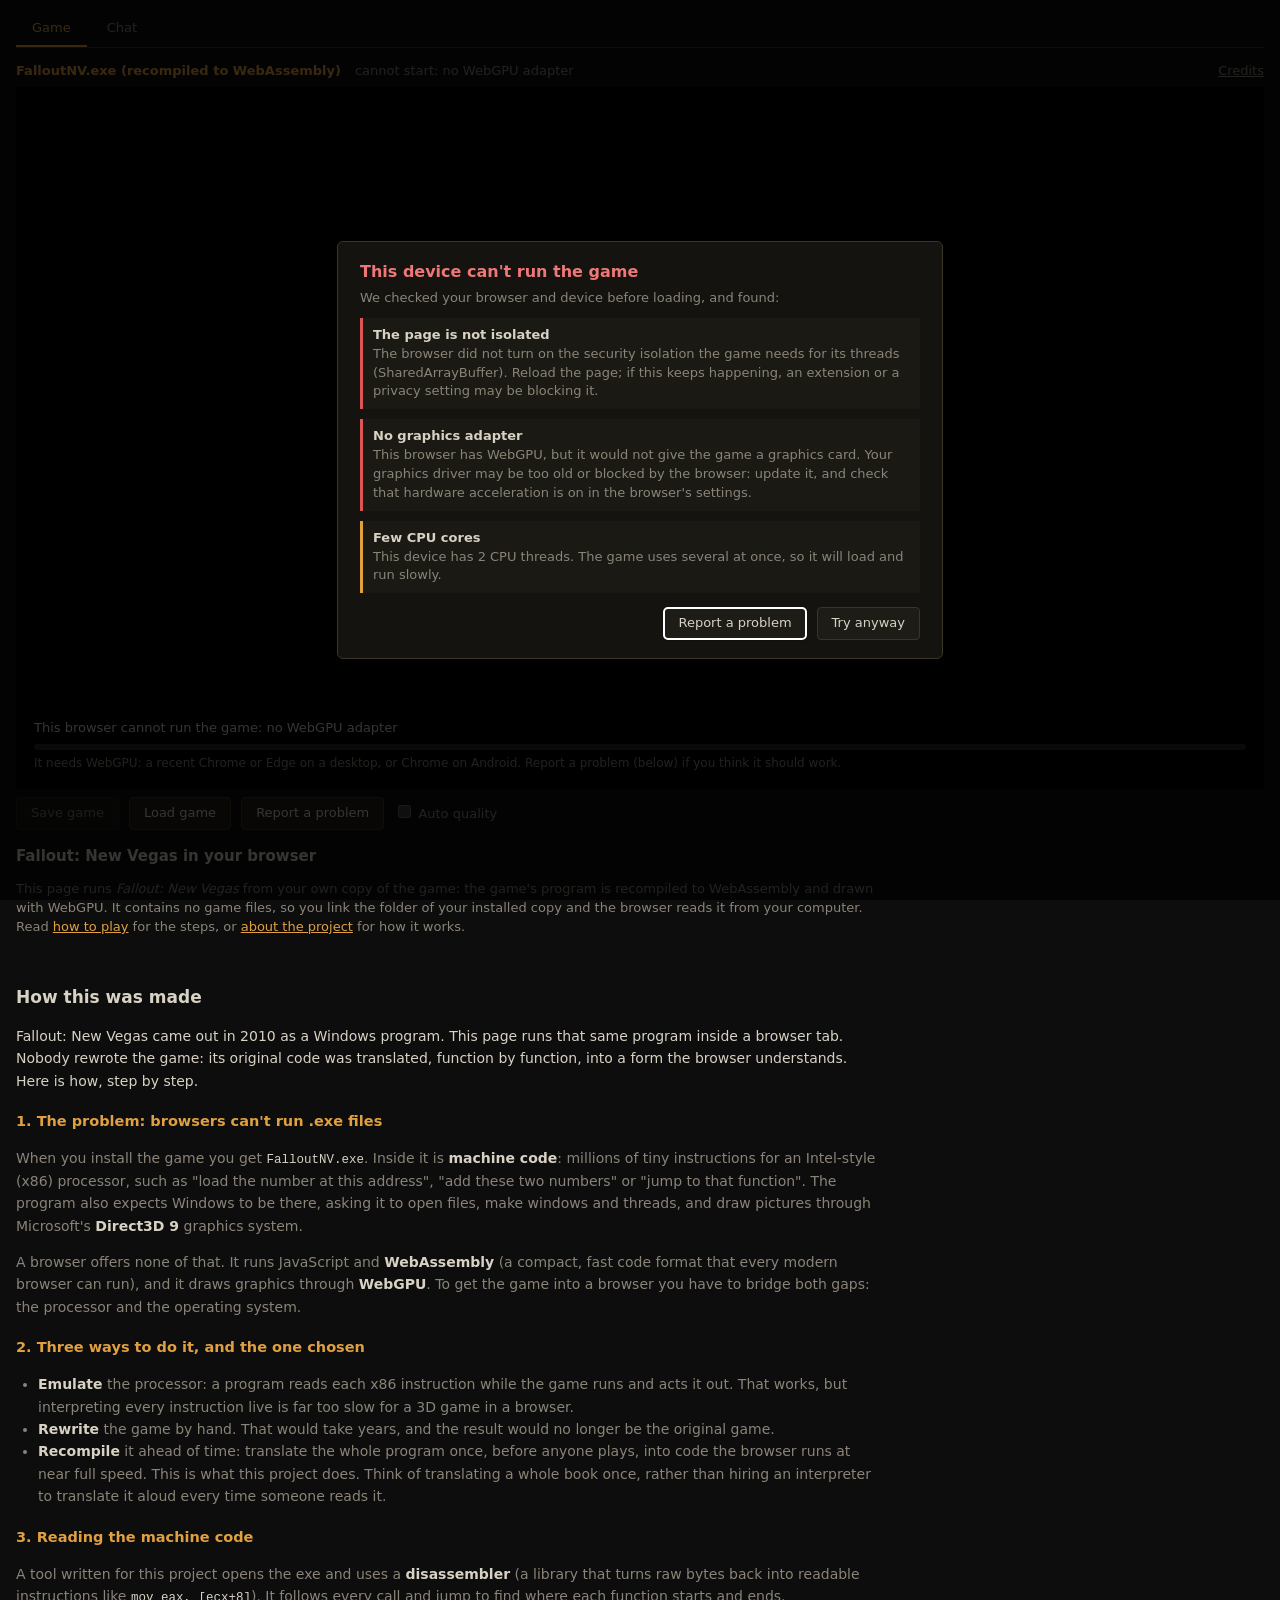
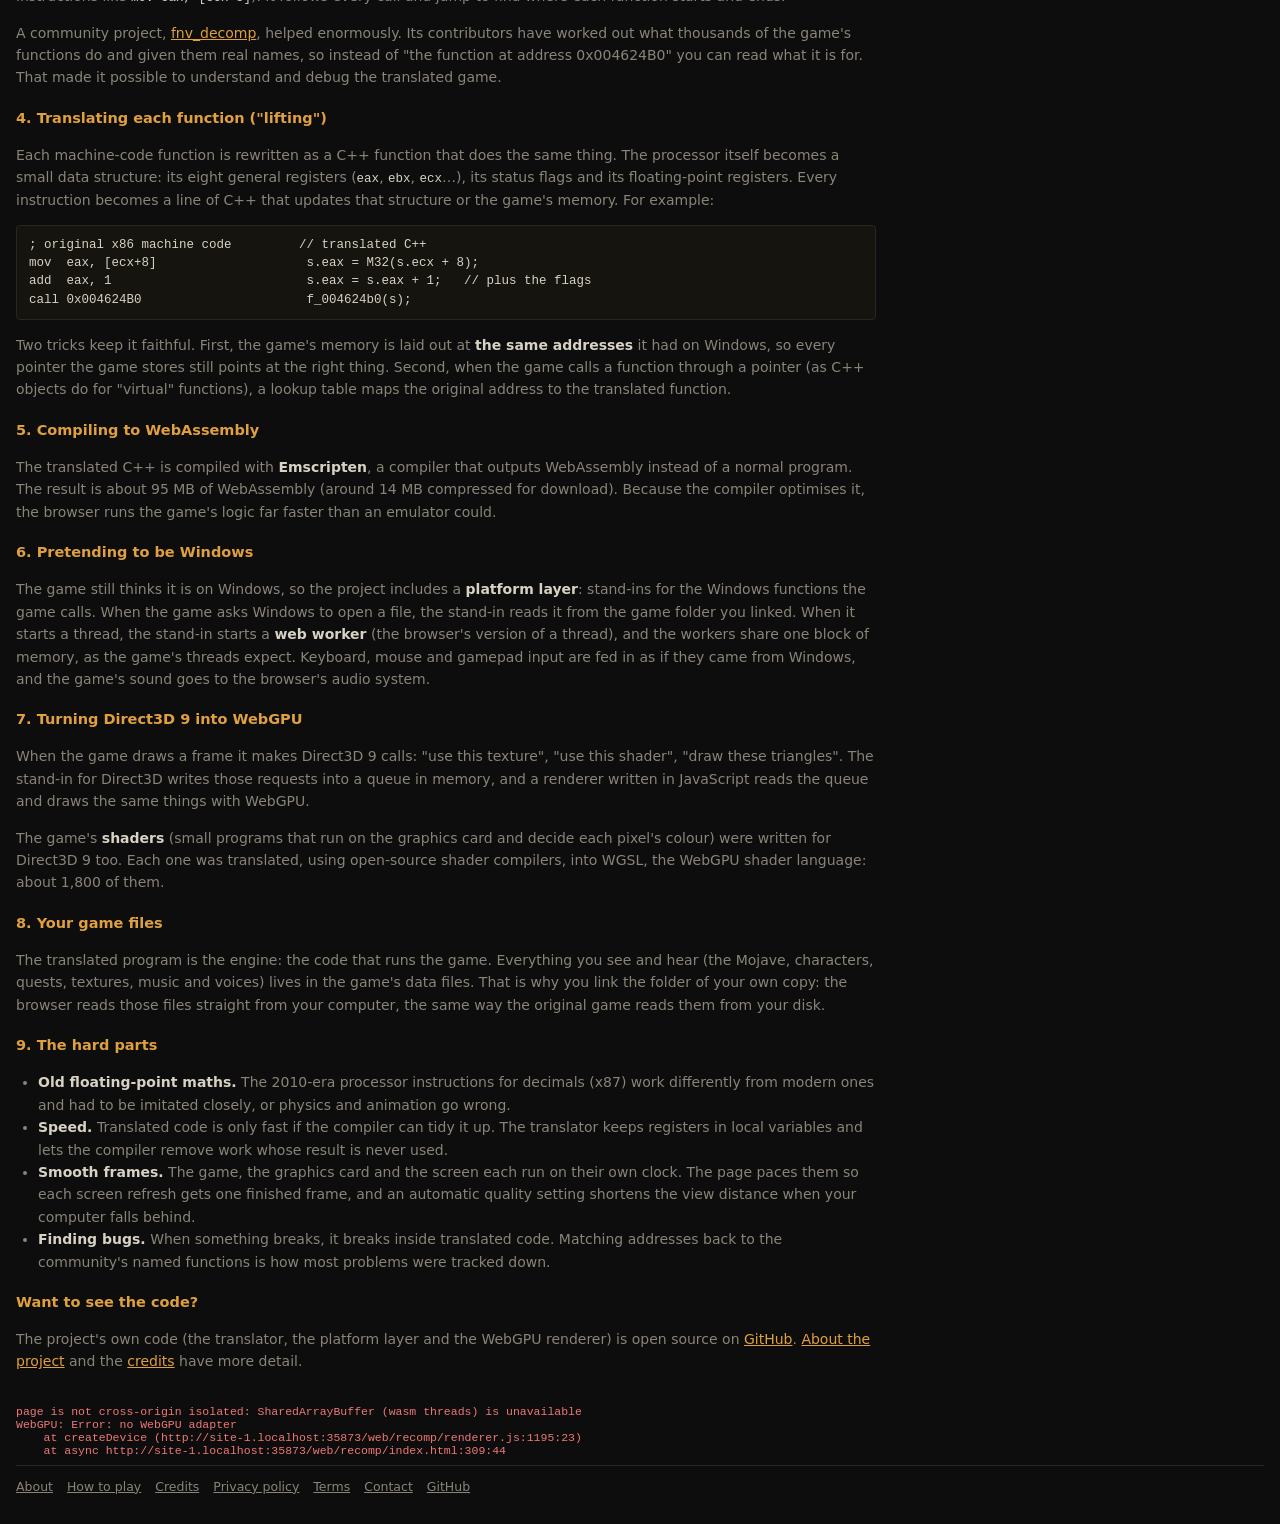
==== commit 66457f7b: "Page: an even frame cadence, background pipeline compiles, raw mouse input - Pacing: a frame is show" ====
--- a/web/recomp/index.html
+++ b/web/recomp/index.html
@@ -1,10 +1,8 @@
 <!doctype html>
 <html lang="en">
 <head>
-<!-- AdSense. The Chat tab is part of this page, so this script loads with it too: keep Auto ads off for this page
-     (or use only ad units placed outside #chat) so no ad lands in the chat -->
-<meta name="google-adsense-account" content="ca-pub-3495050274738508">
-<script async src="https://pagead2.googlesyndication.com/pagead/js/adsbygoogle.js?client=ca-pub-3495050274738508"
+<meta name="google-adsense-account" content="ca-pub-REMOVED">
+<script async src="https://pagead2.googlesyndication.com/pagead/js/adsbygoogle.js?client=ca-pub-REMOVED"
      crossorigin="anonymous"></script>
 <meta charset="utf-8">
 <meta name="viewport" content="width=device-width, initial-scale=1">
@@ -116,7 +114,7 @@
   #sitenav { display: flex; gap: 14px; flex-wrap: wrap; padding: 12px 0 16px; margin-top: 8px; border-top: 1px solid #2a271f; font-size: 12.5px; }
   #sitenav a { color: var(--dim); }
 </style>
-<script defer crossorigin="anonymous" src="https://chat.falloutnewvegasweb.com/play/visitor.js"></script>
+<script defer crossorigin="anonymous" src="https://chat.example.com/play/visitor.js"></script>
 </head>
 <body>
 <script>
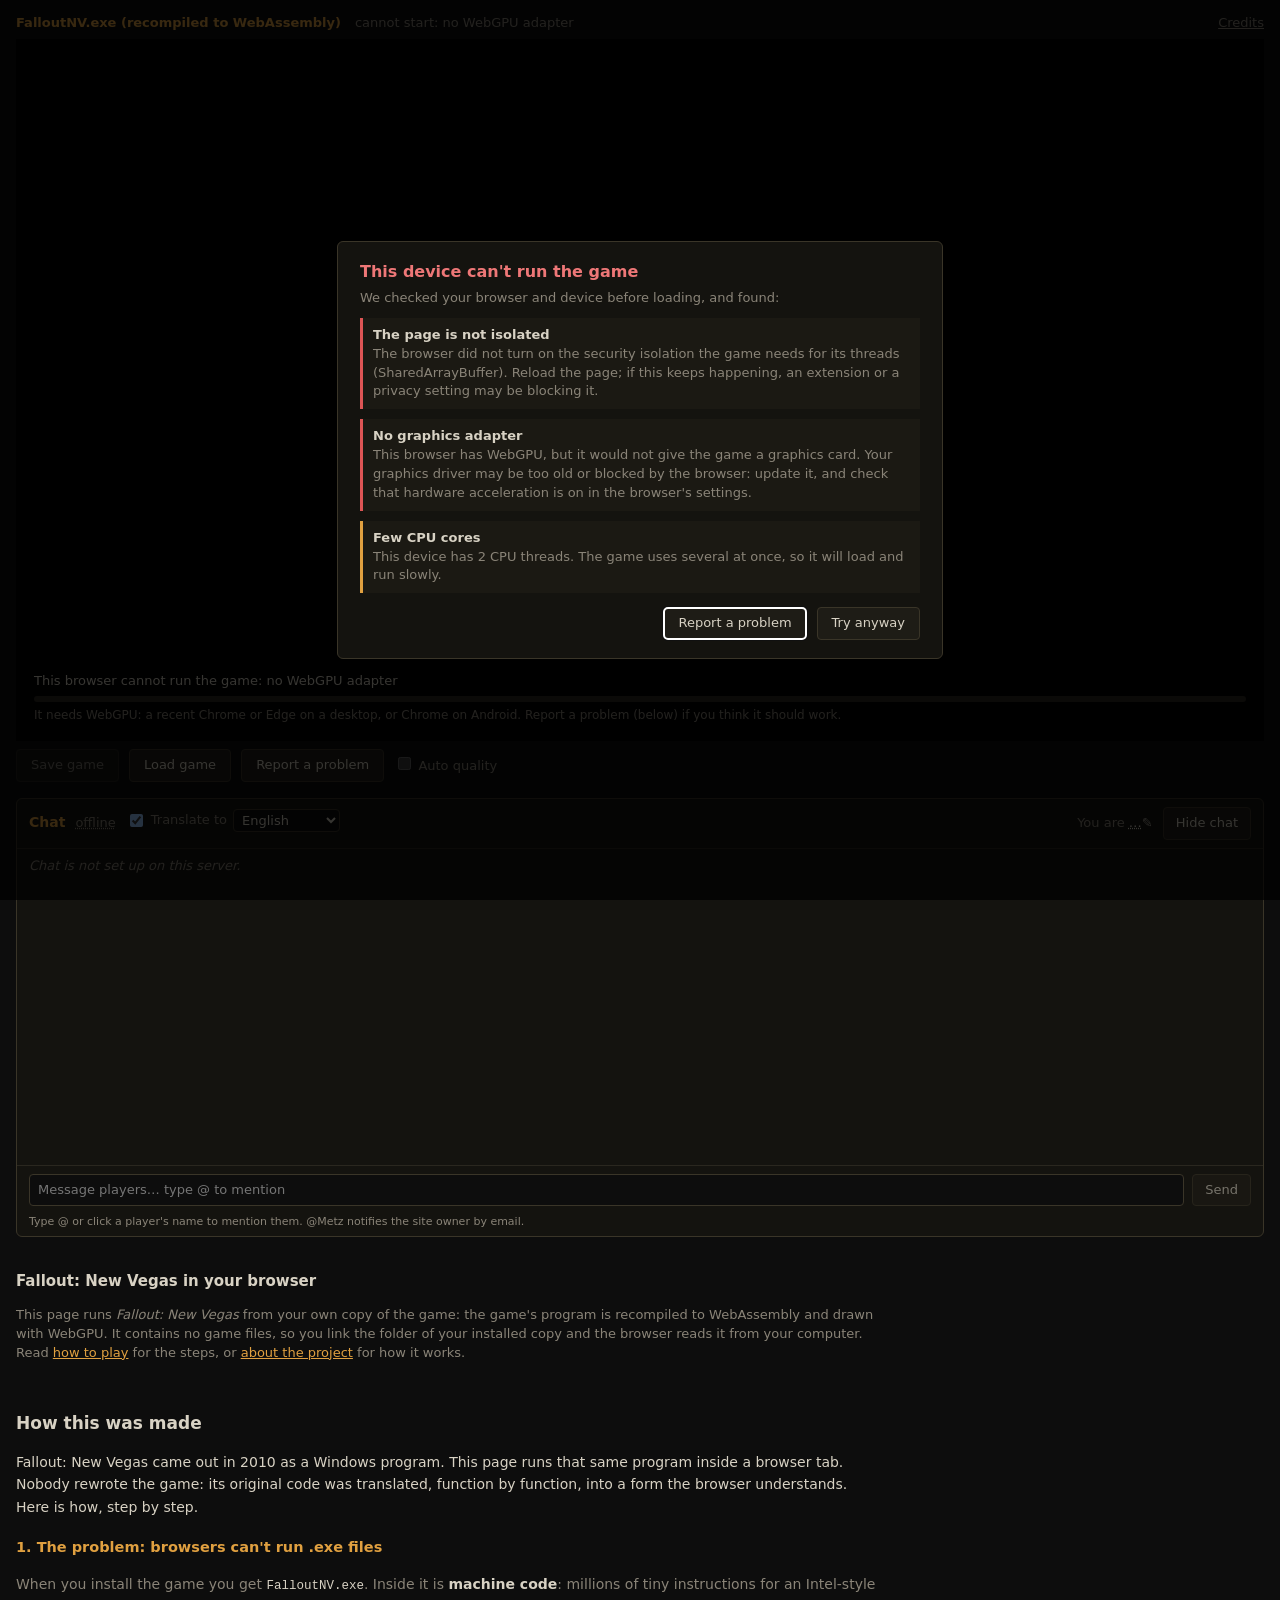
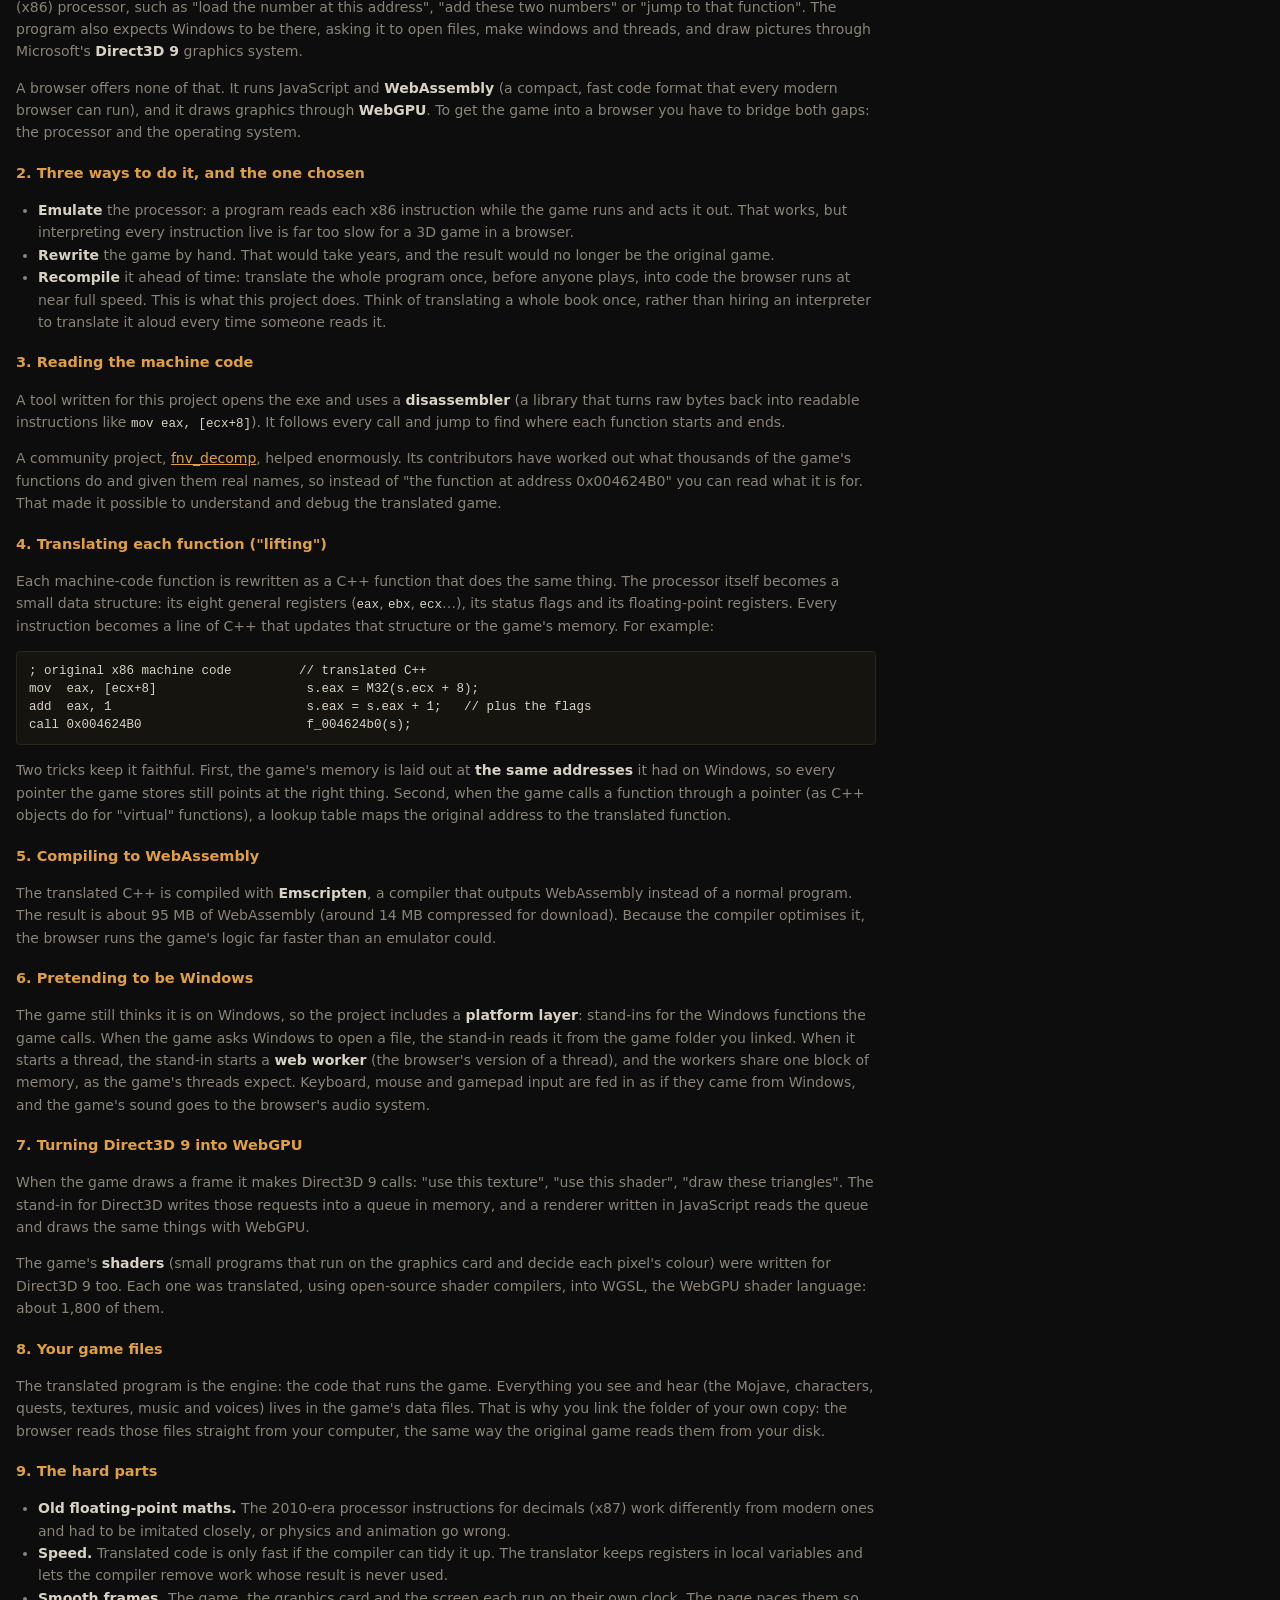
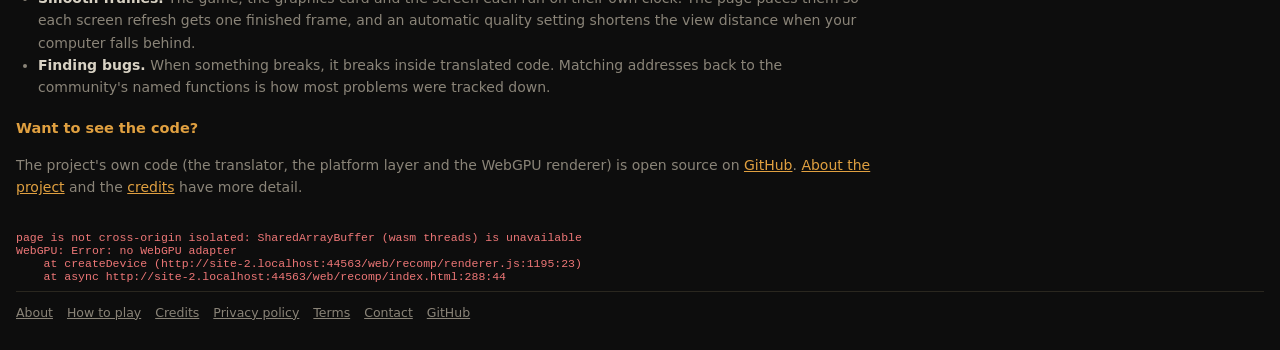
==== commit 74dc884b: "Chat: pick your own name, @mention suggestions, chat under the game Players can choose a one-word na" ====
--- a/web/recomp/index.html
+++ b/web/recomp/index.html
@@ -92,12 +92,6 @@
   /* The touch overlay owns input. Keep the canvas from receiving touch even before the overlay is ready. */
   @media (pointer: coarse) { #screen { pointer-events: none; } }
   html.touch #screen { max-height: calc(100dvh - 56px) !important; pointer-events: none; }
-  /* tabs: the game, and the players' chat */
-  #tabs { display: flex; gap: 4px; border-bottom: 1px solid #3a3528; margin: 4px 0 8px; }
-  #tabs button { font: inherit; color: var(--dim); background: none; border: 0; border-bottom: 2px solid transparent; padding: 7px 16px; cursor: pointer; }
-  #tabs button[aria-selected="true"] { color: var(--accent); border-bottom-color: var(--accent); }
-  #tabs button:focus-visible { outline: 1px solid var(--accent); }
-  #chat[hidden], #gamePane[hidden] { display: none !important; }
   #about { color: var(--dim); max-width: 860px; padding: 14px 0 8px; }
   #about h2 { color: var(--fg); font-size: 15px; margin: 0 0 4px; }
   #about a { color: var(--accent); }
@@ -129,8 +123,7 @@
 if (/*FNV_DEV*/true || new URLSearchParams(location.search).has('debug')) document.documentElement.classList.add('dev');
 </script>
 <div id="wrap">
-  <div id="tabs" role="tablist"><button type="button" role="tab" id="tabGame" aria-selected="true" aria-controls="gamePane">Game</button><button type="button" role="tab" id="tabChat" aria-selected="false" aria-controls="chat">Chat</button></div>
-  <div id="gamePane" role="tabpanel" aria-labelledby="tabGame">
+  <div id="gamePane">
   <div id="bar"><b>FalloutNV.exe (recompiled to WebAssembly)</b><span id="status">starting…</span><a href="credits.html" target="_blank" rel="noopener" style="margin-left:auto;color:var(--dim)">Credits</a></div>
   <div id="stage">
     <canvas id="screen" width="1280" height="720" tabindex="0"></canvas>
@@ -166,6 +159,7 @@
     <span id="autoQState"></span>
     <span id="savesMsg"></span>
   </div>
+  <section id="chat" aria-label="Chat with other players"></section>
   <section id="about" aria-label="About this page">
     <h2>Fallout: New Vegas in your browser</h2>
     <p>This page runs <i>Fallout: New Vegas</i> from your own copy of the game: the game's program is recompiled to
@@ -267,23 +261,8 @@
   </article>
   <div id="log"></div>
   </div>
-  <section id="chat" role="tabpanel" aria-labelledby="tabChat" aria-label="Chat with other players" hidden></section>
   <nav id="sitenav" aria-label="Site"><a href="about.html">About</a><a href="how-to-play.html">How to play</a><a href="credits.html">Credits</a><a href="privacy.html">Privacy policy</a><a href="terms.html">Terms</a><a href="contact.html">Contact</a><a href="https://github.com/SgtMetz/fnv-web-recomp">GitHub</a></nav>
 </div>
-<script>
-// tabs: Game and Chat. The chat connects only once its tab has been opened (web/recomp/chat.js).
-(() => {
-  const tabs = { game: [document.getElementById('tabGame'), document.getElementById('gamePane')], chat: [document.getElementById('tabChat'), document.getElementById('chat')] };
-  const show = (which) => {
-    for (const k in tabs) { tabs[k][0].setAttribute('aria-selected', String(k === which)); tabs[k][1].hidden = k !== which; }
-    if (which === 'game') { const c = document.getElementById('screen'); if (c && c.offsetParent) try { c.focus({ preventScroll: true }); } catch {} }
-    try { history.replaceState(null, '', which === 'chat' ? '#chat' : location.pathname + location.search); } catch {}
-  };
-  tabs.game[0].addEventListener('click', () => show('game'));
-  tabs.chat[0].addEventListener('click', () => show('chat'));
-  if (location.hash === '#chat') show('chat');
-})();
-</script>
 <script type="module">
 import { Renderer, createDevice, OP } from './renderer.js';
 import { startTuner, startupIni, tunerEnabled } from './tuner.js';
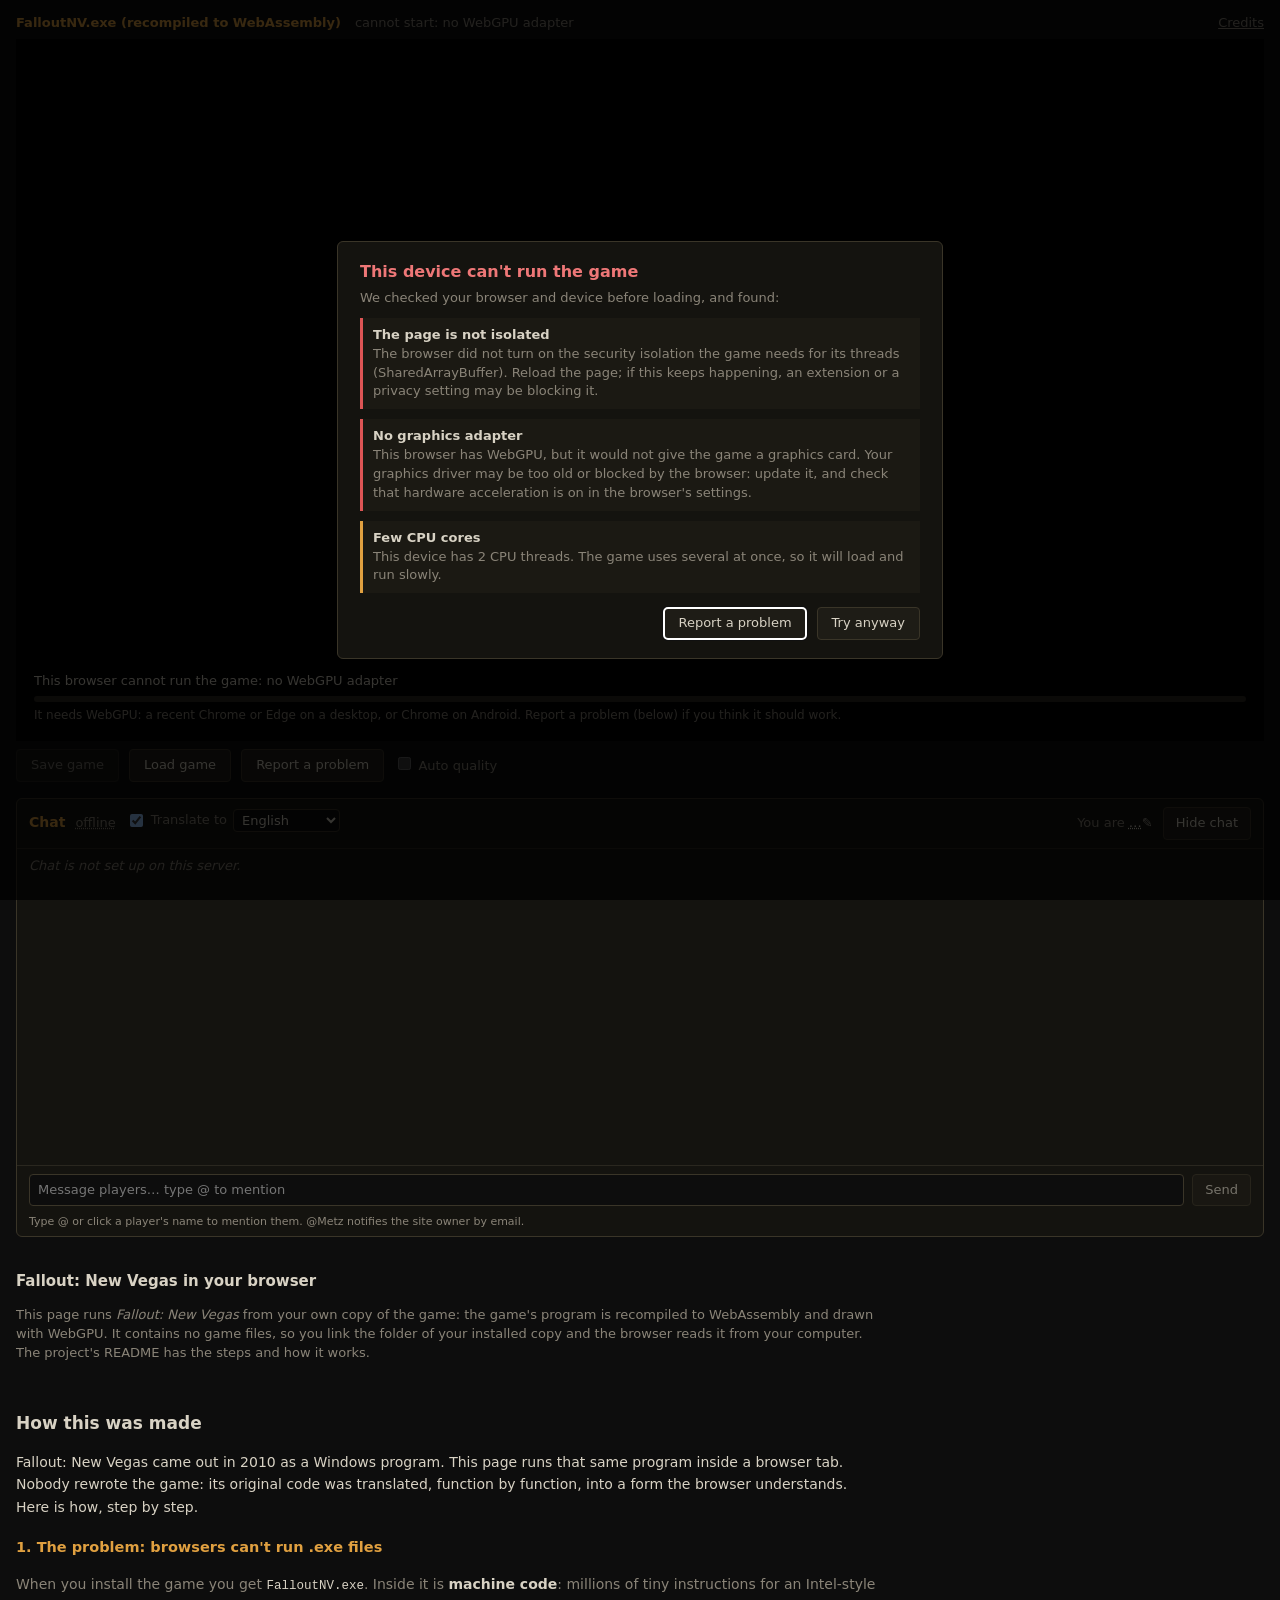
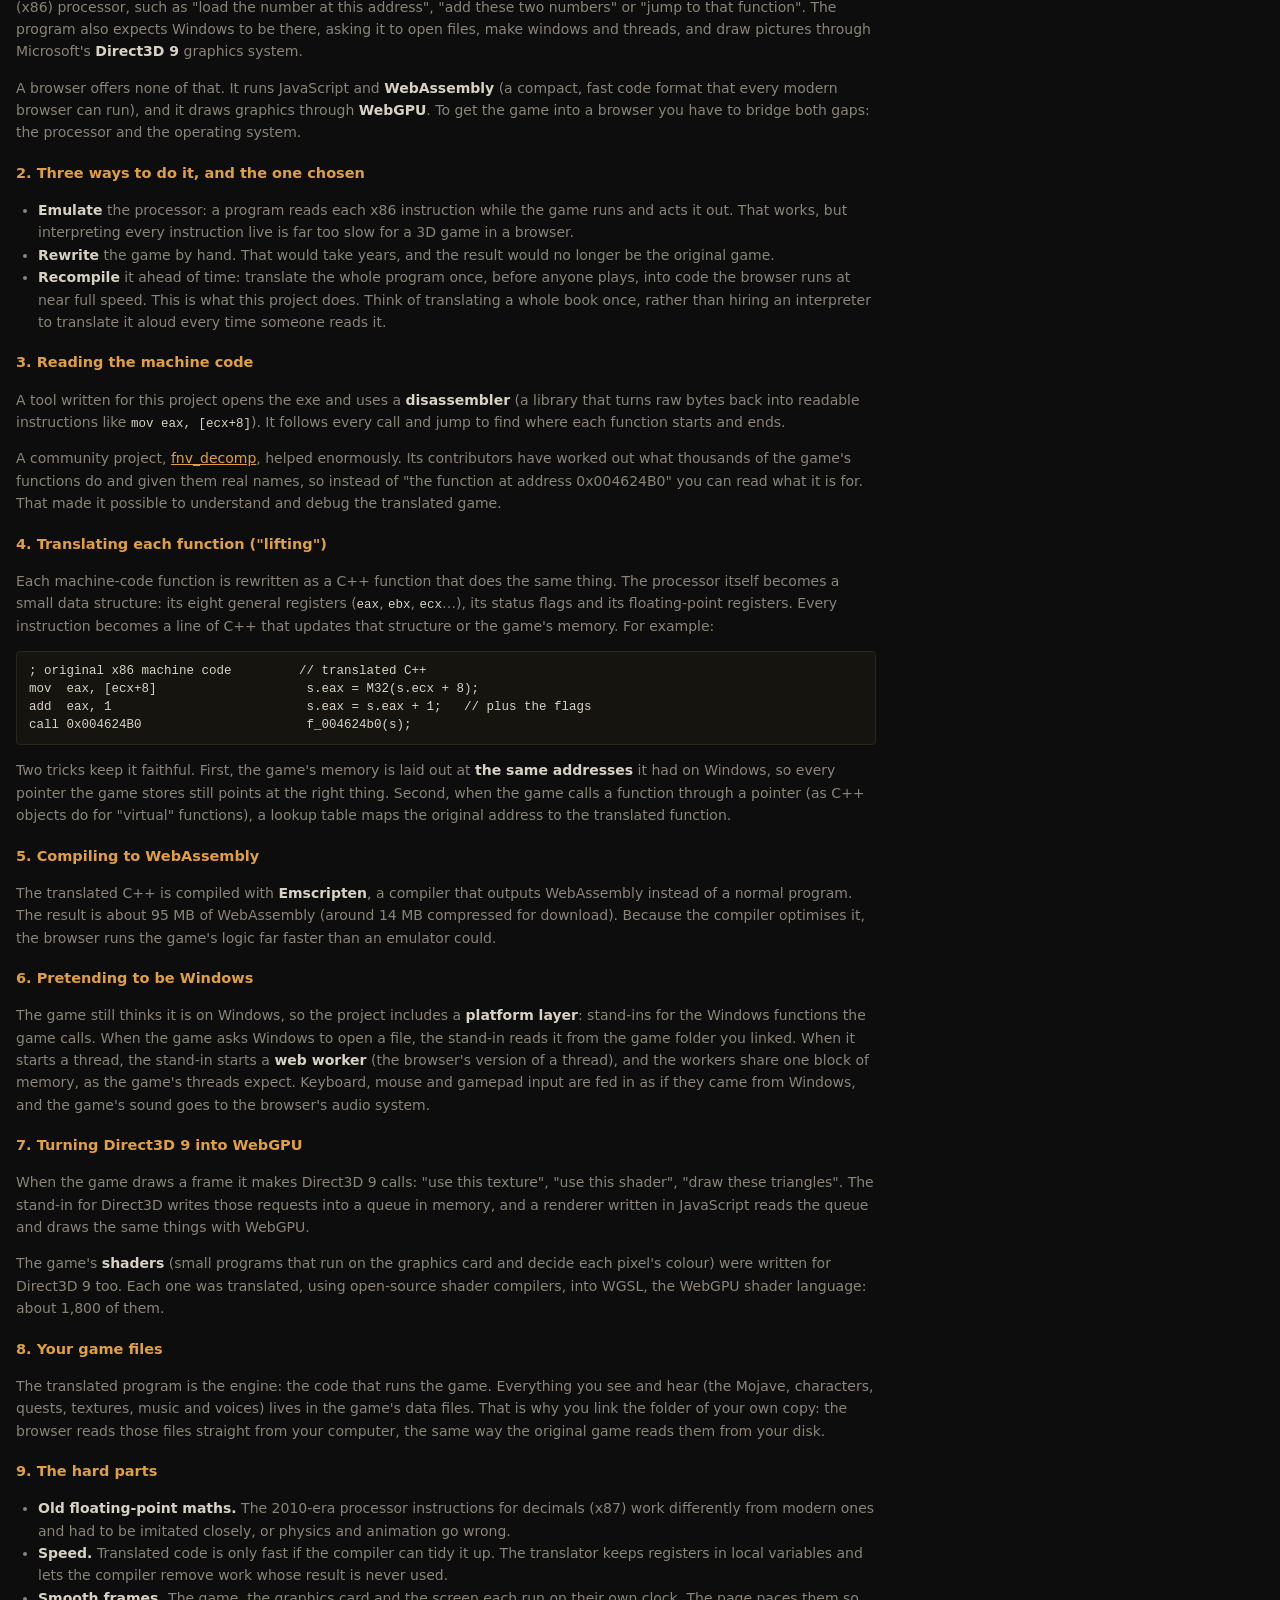
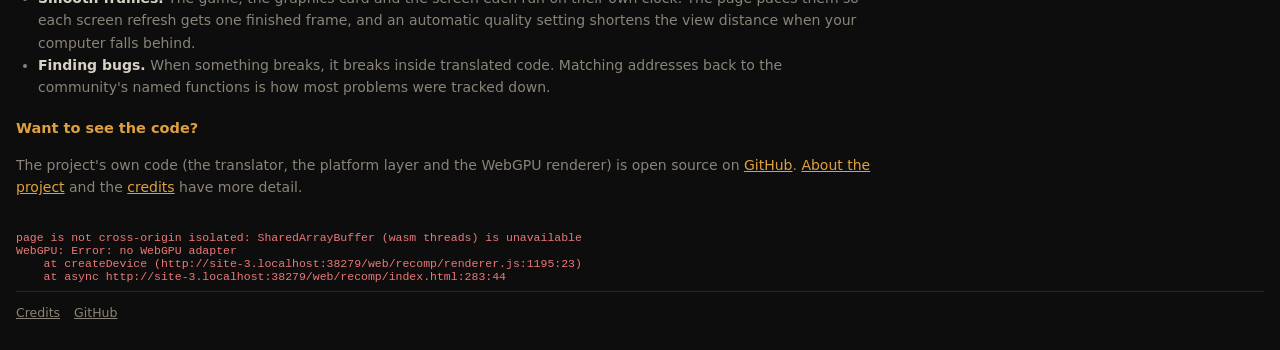
==== commit 2e0dcd82: "Keep the pages free of one deployment's site content The about, how-to-play, privacy, terms and cont" ====
--- a/web/recomp/index.html
+++ b/web/recomp/index.html
@@ -1,9 +1,6 @@
 <!doctype html>
 <html lang="en">
 <head>
-<meta name="google-adsense-account" content="ca-pub-REMOVED">
-<script async src="https://pagead2.googlesyndication.com/pagead/js/adsbygoogle.js?client=ca-pub-REMOVED"
-     crossorigin="anonymous"></script>
 <meta charset="utf-8">
 <meta name="viewport" content="width=device-width, initial-scale=1">
 <link rel="icon" href="favicon.ico" sizes="any">
@@ -108,7 +105,6 @@
   #sitenav { display: flex; gap: 14px; flex-wrap: wrap; padding: 12px 0 16px; margin-top: 8px; border-top: 1px solid #2a271f; font-size: 12.5px; }
   #sitenav a { color: var(--dim); }
 </style>
-<script defer crossorigin="anonymous" src="https://chat.example.com/play/visitor.js"></script>
 </head>
 <body>
 <script>
@@ -164,8 +160,7 @@
     <h2>Fallout: New Vegas in your browser</h2>
     <p>This page runs <i>Fallout: New Vegas</i> from your own copy of the game: the game's program is recompiled to
       WebAssembly and drawn with WebGPU. It contains no game files, so you link the folder of your installed copy and the
-      browser reads it from your computer. Read <a href="how-to-play.html">how to play</a> for the steps, or
-      <a href="about.html">about the project</a> for how it works.</p>
+      browser reads it from your computer. The project's README has the steps and how it works.</p>
   </section>
   <article id="howmade" aria-labelledby="howmadeHeading">
     <h2 id="howmadeHeading">How this was made</h2>
@@ -261,7 +256,7 @@
   </article>
   <div id="log"></div>
   </div>
-  <nav id="sitenav" aria-label="Site"><a href="about.html">About</a><a href="how-to-play.html">How to play</a><a href="credits.html">Credits</a><a href="privacy.html">Privacy policy</a><a href="terms.html">Terms</a><a href="contact.html">Contact</a><a href="https://github.com/SgtMetz/fnv-web-recomp">GitHub</a></nav>
+  <nav id="sitenav" aria-label="Site"><a href="credits.html">Credits</a><a href="https://github.com/SgtMetz/fnv-web-recomp">GitHub</a></nav>
 </div>
 <script type="module">
 import { Renderer, createDevice, OP } from './renderer.js';
@@ -770,21 +765,8 @@
   else if (cmd === 5 && t.playing) start(pos);
 };
 
-// Report recent game input using a random ID that lasts only for this page load.
-const activityURL = (() => {
-  try {
-    const url = new URL(document.querySelector('meta[name="fnv-chat"]').content);
-    return url.protocol === 'wss:' ? new URL('/play/pulse', `https://${url.host}`) : null;
-  } catch { return null; }
-})();
-const activitySession = activityURL && crypto.randomUUID();
-let nextActivityPulse = 0;
-function notePlayInput() {
-  const now = performance.now();
-  if (now < nextActivityPulse || !activityURL || !boot.ready || boot.failed || document.hidden || canvas.closest('[hidden]')) return;
-  nextActivityPulse = now + 15000;
-  fetch(activityURL, { method: 'POST', body: activitySession, credentials: 'omit', keepalive: true }).catch(() => {});
-}
+// Recent game input (a deployment can report it, e.g. for a player count): nothing here.
+function notePlayInput() {}
 canvas.addEventListener('keydown', (e) => { if (e.isTrusted) notePlayInput(); });
 canvas.addEventListener('pointerdown', (e) => { if (e.isTrusted) notePlayInput(); });
 canvas.addEventListener('wheel', (e) => { if (e.isTrusted) notePlayInput(); });
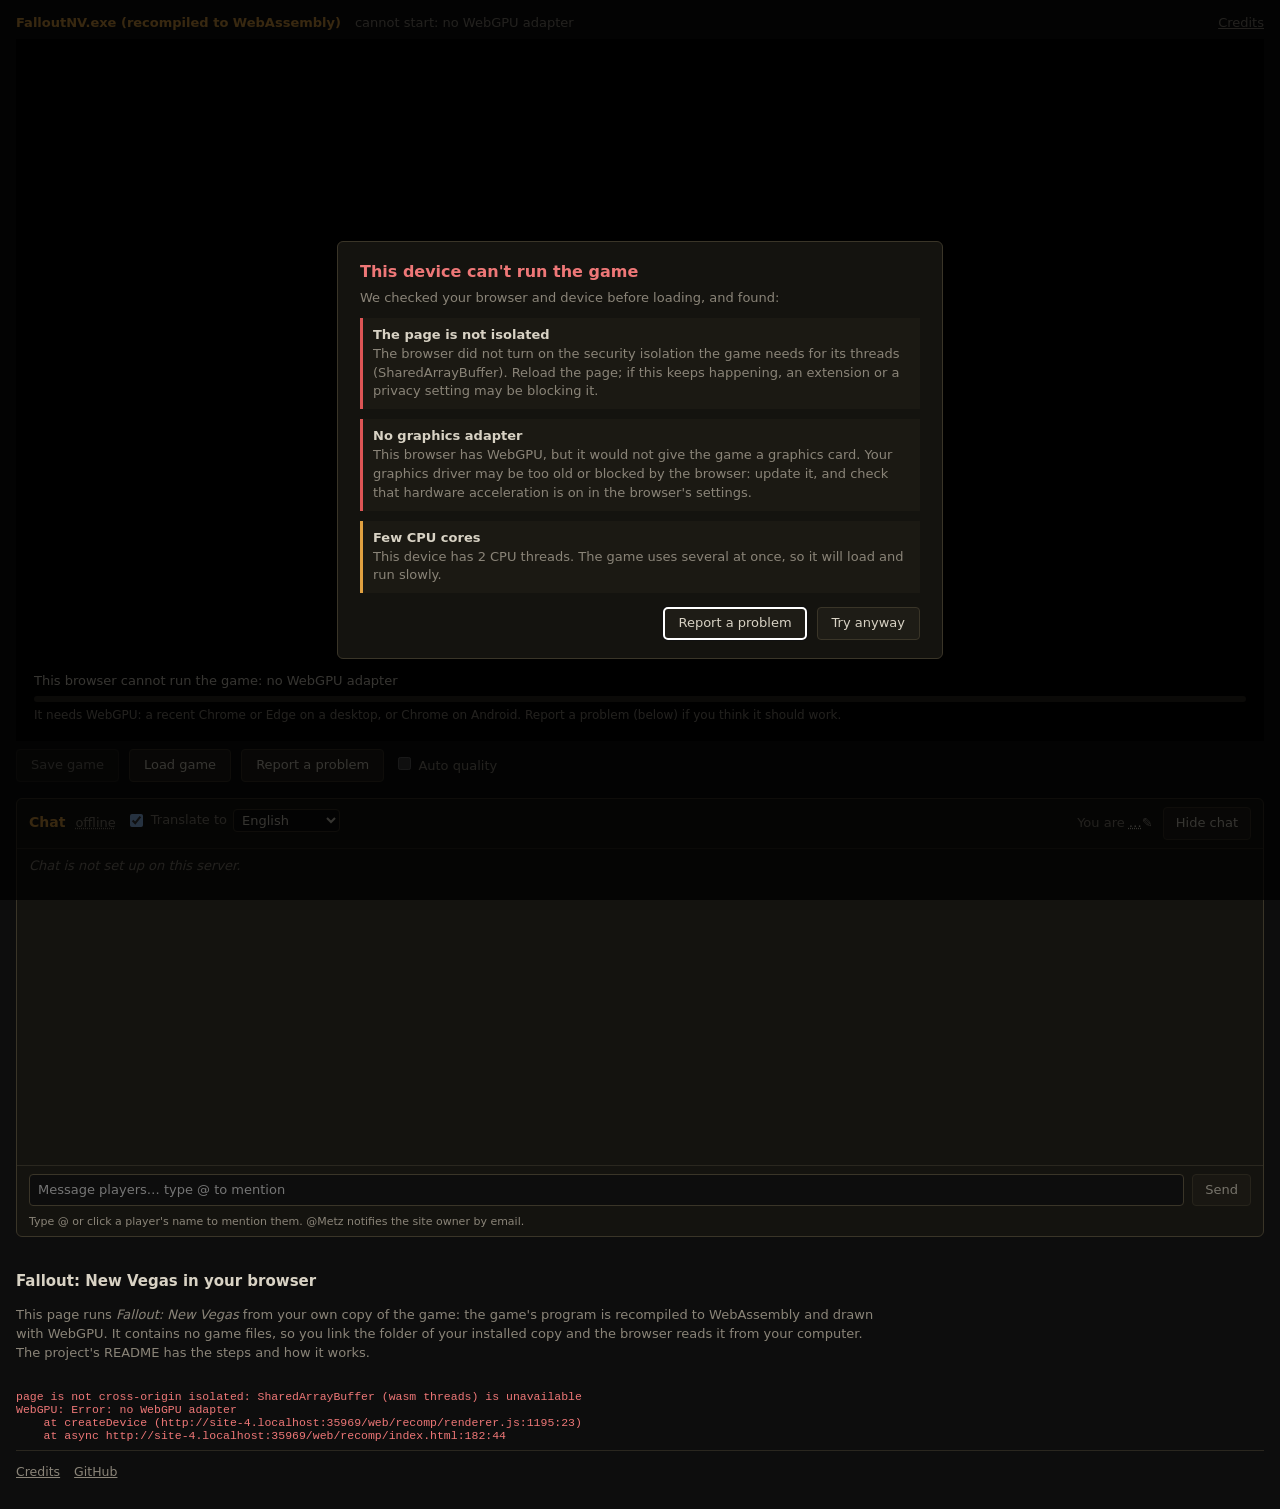
==== commit 7005a8a2: "Page: remove the 'How this was made' write-up Co-Authored-By: Claude Opus 5.5 <noreply@anthropic.com" ====
--- a/web/recomp/index.html
+++ b/web/recomp/index.html
@@ -93,15 +93,6 @@
   #about h2 { color: var(--fg); font-size: 15px; margin: 0 0 4px; }
   #about a { color: var(--accent); }
   /* the write-up below the game: how the port was made, for a reader new to the subject */
-  #howmade { color: var(--dim); max-width: 860px; padding: 8px 0 12px; font-size: 14px; line-height: 1.6; }
-  #howmade h2 { color: var(--fg); font-size: 17px; margin: 18px 0 2px; }
-  #howmade h3 { color: var(--accent); font-size: 14.5px; font-weight: 600; margin: 18px 0 2px; }
-  #howmade b { color: var(--fg); font-weight: 600; }
-  #howmade a { color: var(--accent); }
-  #howmade code, #howmade pre { font: 12.5px ui-monospace, Consolas, monospace; color: var(--fg); }
-  #howmade pre { background: #16140f; border: 1px solid #2a271f; border-radius: 4px; padding: 10px 12px; overflow-x: auto; line-height: 1.45; }
-  #howmade ul { padding-left: 22px; }
-  #howmade .lede { color: var(--fg); }
   #sitenav { display: flex; gap: 14px; flex-wrap: wrap; padding: 12px 0 16px; margin-top: 8px; border-top: 1px solid #2a271f; font-size: 12.5px; }
   #sitenav a { color: var(--dim); }
 </style>
@@ -162,98 +153,6 @@
       WebAssembly and drawn with WebGPU. It contains no game files, so you link the folder of your installed copy and the
       browser reads it from your computer. The project's README has the steps and how it works.</p>
   </section>
-  <article id="howmade" aria-labelledby="howmadeHeading">
-    <h2 id="howmadeHeading">How this was made</h2>
-    <p class="lede">Fallout: New Vegas came out in 2010 as a Windows program. This page runs that same program inside a
-      browser tab. Nobody rewrote the game: its original code was translated, function by function, into a form the
-      browser understands. Here is how, step by step.</p>
-
-    <h3>1. The problem: browsers can't run .exe files</h3>
-    <p>When you install the game you get <code>FalloutNV.exe</code>. Inside it is <b>machine code</b>: millions of tiny
-      instructions for an Intel-style (x86) processor, such as "load the number at this address", "add these two
-      numbers" or "jump to that function". The program also expects Windows to be there, asking it to open files, make
-      windows and threads, and draw pictures through Microsoft's <b>Direct3D 9</b> graphics system.</p>
-    <p>A browser offers none of that. It runs JavaScript and <b>WebAssembly</b> (a compact, fast code format that every
-      modern browser can run), and it draws graphics through <b>WebGPU</b>. To get the game into a browser you have to
-      bridge both gaps: the processor and the operating system.</p>
-
-    <h3>2. Three ways to do it, and the one chosen</h3>
-    <ul>
-      <li><b>Emulate</b> the processor: a program reads each x86 instruction while the game runs and acts it out. That
-        works, but interpreting every instruction live is far too slow for a 3D game in a browser.</li>
-      <li><b>Rewrite</b> the game by hand. That would take years, and the result would no longer be the original game.</li>
-      <li><b>Recompile</b> it ahead of time: translate the whole program once, before anyone plays, into code the
-        browser runs at near full speed. This is what this project does. Think of translating a whole book once, rather
-        than hiring an interpreter to translate it aloud every time someone reads it.</li>
-    </ul>
-
-    <h3>3. Reading the machine code</h3>
-    <p>A tool written for this project opens the exe and uses a <b>disassembler</b> (a library that turns raw bytes back
-      into readable instructions like <code>mov eax, [ecx+8]</code>). It follows every call and jump to find where each
-      function starts and ends.</p>
-    <p>A community project, <a href="https://github.com/momusdigital/fnv_decomp" target="_blank" rel="noopener">fnv_decomp</a>,
-      helped enormously. Its contributors have worked out what thousands of the game's functions do and given them real
-      names, so instead of "the function at address 0x004624B0" you can read what it is for. That made it possible to
-      understand and debug the translated game.</p>
-
-    <h3>4. Translating each function ("lifting")</h3>
-    <p>Each machine-code function is rewritten as a C++ function that does the same thing. The processor itself
-      becomes a small data structure: its eight general registers (<code>eax</code>, <code>ebx</code>,
-      <code>ecx</code>…), its status flags and its floating-point registers. Every instruction becomes a line of C++
-      that updates that structure or the game's memory. For example:</p>
-<pre>; original x86 machine code         // translated C++
-mov  eax, [ecx+8]                    s.eax = M32(s.ecx + 8);
-add  eax, 1                          s.eax = s.eax + 1;   // plus the flags
-call 0x004624B0                      f_004624b0(s);</pre>
-    <p>Two tricks keep it faithful. First, the game's memory is laid out at <b>the same addresses</b> it had on
-      Windows, so every pointer the game stores still points at the right thing. Second, when the game calls a function
-      through a pointer (as C++ objects do for "virtual" functions), a lookup table maps the original address to the
-      translated function.</p>
-
-    <h3>5. Compiling to WebAssembly</h3>
-    <p>The translated C++ is compiled with <b>Emscripten</b>, a compiler that outputs WebAssembly instead of a normal
-      program. The result is about 95 MB of WebAssembly (around 14 MB compressed for download). Because the
-      compiler optimises it, the browser runs the game's logic far faster than an emulator could.</p>
-
-    <h3>6. Pretending to be Windows</h3>
-    <p>The game still thinks it is on Windows, so the project includes a <b>platform layer</b>: stand-ins for the
-      Windows functions the game calls. When the game asks Windows to open a file, the stand-in reads it from the game
-      folder you linked. When it starts a thread, the stand-in starts a <b>web worker</b> (the browser's version of a
-      thread), and the workers share one block of memory, as the game's threads expect. Keyboard, mouse and gamepad
-      input are fed in as if they came from Windows, and the game's sound goes to the browser's audio system.</p>
-
-    <h3>7. Turning Direct3D 9 into WebGPU</h3>
-    <p>When the game draws a frame it makes Direct3D 9 calls: "use this texture", "use this shader", "draw these
-      triangles". The stand-in for Direct3D writes those requests into a queue in memory, and a renderer written in
-      JavaScript reads the queue and draws the same things with WebGPU.</p>
-    <p>The game's <b>shaders</b> (small programs that run on the graphics card and decide each pixel's colour) were
-      written for Direct3D 9 too. Each one was translated, using open-source shader compilers, into WGSL, the WebGPU
-      shader language: about 1,800 of them.</p>
-
-    <h3>8. Your game files</h3>
-    <p>The translated program is the engine: the code that runs the game. Everything you see and hear (the Mojave,
-      characters, quests, textures, music and voices) lives in the game's data files. That is why you link the folder
-      of your own copy: the browser reads those files straight from your computer, the same way the original game reads
-      them from your disk.</p>
-
-    <h3>9. The hard parts</h3>
-    <ul>
-      <li><b>Old floating-point maths.</b> The 2010-era processor instructions for decimals (x87) work differently from
-        modern ones and had to be imitated closely, or physics and animation go wrong.</li>
-      <li><b>Speed.</b> Translated code is only fast if the compiler can tidy it up. The translator keeps registers in
-        local variables and lets the compiler remove work whose result is never used.</li>
-      <li><b>Smooth frames.</b> The game, the graphics card and the screen each run on their own clock. The page paces
-        them so each screen refresh gets one finished frame, and an automatic quality setting shortens the view
-        distance when your computer falls behind.</li>
-      <li><b>Finding bugs.</b> When something breaks, it breaks inside translated code. Matching addresses back to the
-        community's named functions is how most problems were tracked down.</li>
-    </ul>
-
-    <h3>Want to see the code?</h3>
-    <p>The project's own code (the translator, the platform layer and the WebGPU renderer) is open source on
-      <a href="https://github.com/SgtMetz/fnv-web-recomp" target="_blank" rel="noopener">GitHub</a>.
-      <a href="about.html">About the project</a> and the <a href="credits.html">credits</a> have more detail.</p>
-  </article>
   <div id="log"></div>
   </div>
   <nav id="sitenav" aria-label="Site"><a href="credits.html">Credits</a><a href="https://github.com/SgtMetz/fnv-web-recomp">GitHub</a></nav>
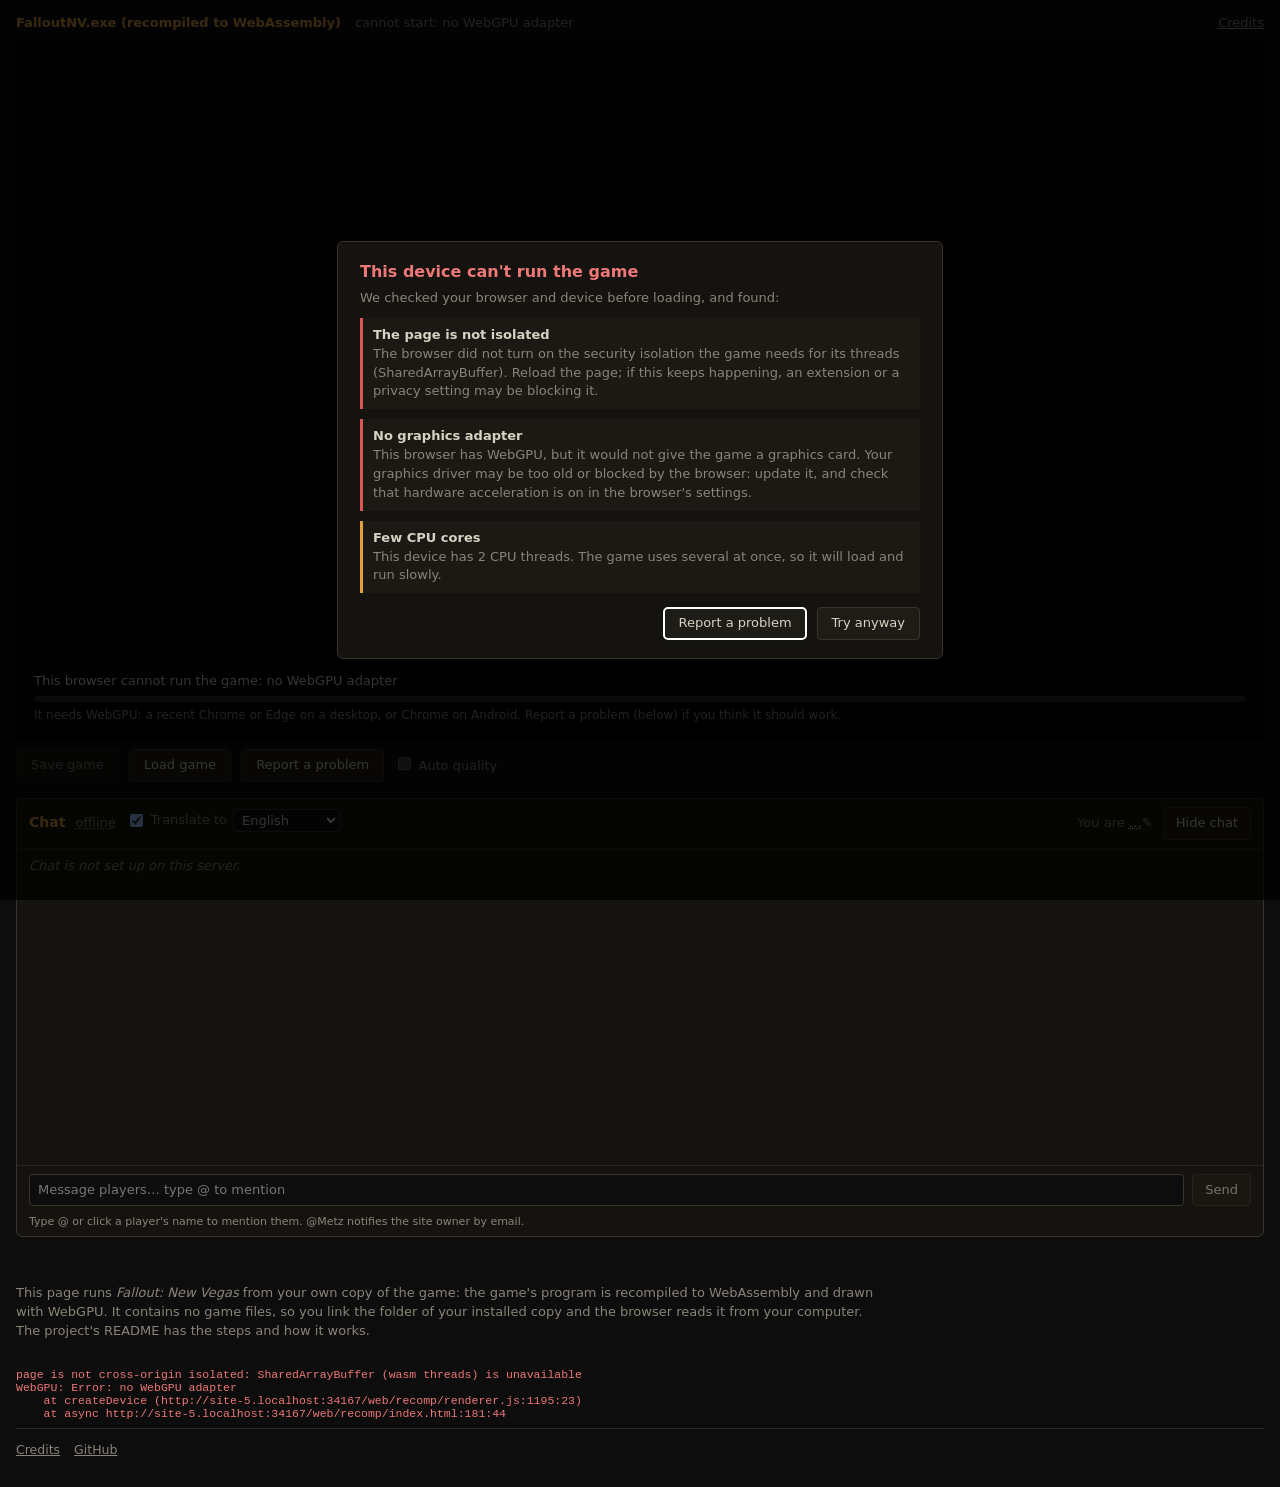
==== commit 2d1b2287: "Site: drop the "Fallout: New Vegas in your browser" heading Co-Authored-By: Claude Haiku 5.5 <norepl" ====
--- a/web/recomp/index.html
+++ b/web/recomp/index.html
@@ -148,7 +148,6 @@
   </div>
   <section id="chat" aria-label="Chat with other players"></section>
   <section id="about" aria-label="About this page">
-    <h2>Fallout: New Vegas in your browser</h2>
     <p>This page runs <i>Fallout: New Vegas</i> from your own copy of the game: the game's program is recompiled to
       WebAssembly and drawn with WebGPU. It contains no game files, so you link the folder of your installed copy and the
       browser reads it from your computer. The project's README has the steps and how it works.</p>
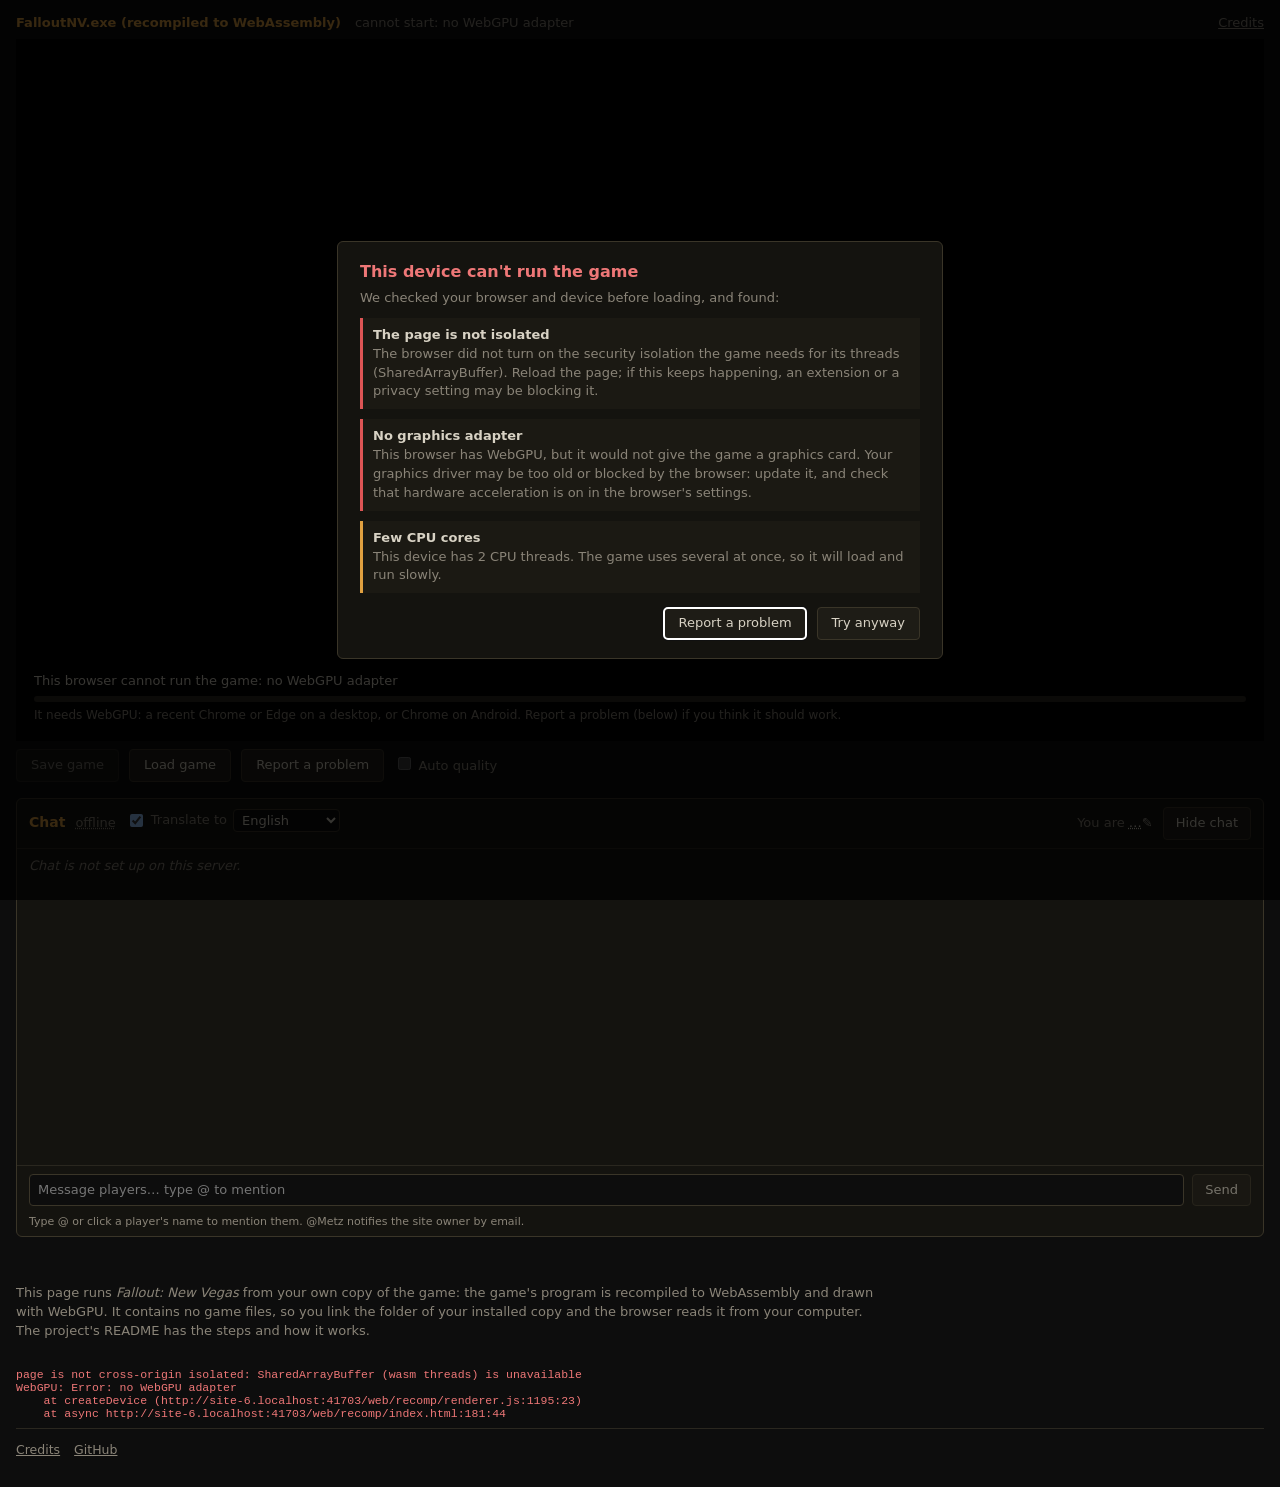
==== commit acdc9b15: "Release stores for lock unlocks on ARM CPUs The game unlocks its spinlocks with a plain store of 0, " ====
--- a/web/recomp/index.html
+++ b/web/recomp/index.html
@@ -998,6 +998,21 @@
 });
 if (startMode === 'quick') env.FNV_START = 'quick';
 if (LOW) env.FNV_ARCHIVES = 'mobile';
+// weakly ordered CPUs (ARM: Apple Silicon, phones, Snapdragon laptops) need the game's lock unlocks as release stores
+// (port/recomp/fnv_recomp.h MREL), or another thread can see a critical section half written. x86 keeps plain stores.
+// Unknown counts as weak: Safari and Firefox say "Intel Mac OS X" on Apple Silicon too. ?memory=weak|x86 overrides.
+const memoryOrder = await (async () => {
+  const p = query.get('memory');
+  if (p === 'weak' || p === 'x86') return p;
+  try {
+    const ua = navigator.userAgentData && await Promise.race([
+      navigator.userAgentData.getHighEntropyValues(['architecture']), new Promise((r) => setTimeout(r, 1000))]);
+    if (ua && ua.architecture) return ua.architecture === 'x86' ? 'x86' : 'weak';
+  } catch {}
+  return /Windows NT|x86_64|x64|i686|WOW64|CrOS x86/.test(navigator.userAgent) && !/ARM|aarch64/i.test(navigator.userAgent) ? 'x86' : 'weak';
+})();
+if (memoryOrder === 'weak') env.FNV_MEMORY_ORDER = 'weak';
+log(`memory order: ${memoryOrder}`);
 // automatic quality's start-up part: a lower resolution when earlier visits found the graphics side to be the limit
 // ?res=1920x1080 (or ?res=native: the screen's own size, 16:9, up to 2560x1440) sets the size the game draws at; it
 // picks its size at start-up, like the automatic quality's lower resolutions below, which a choice here overrides
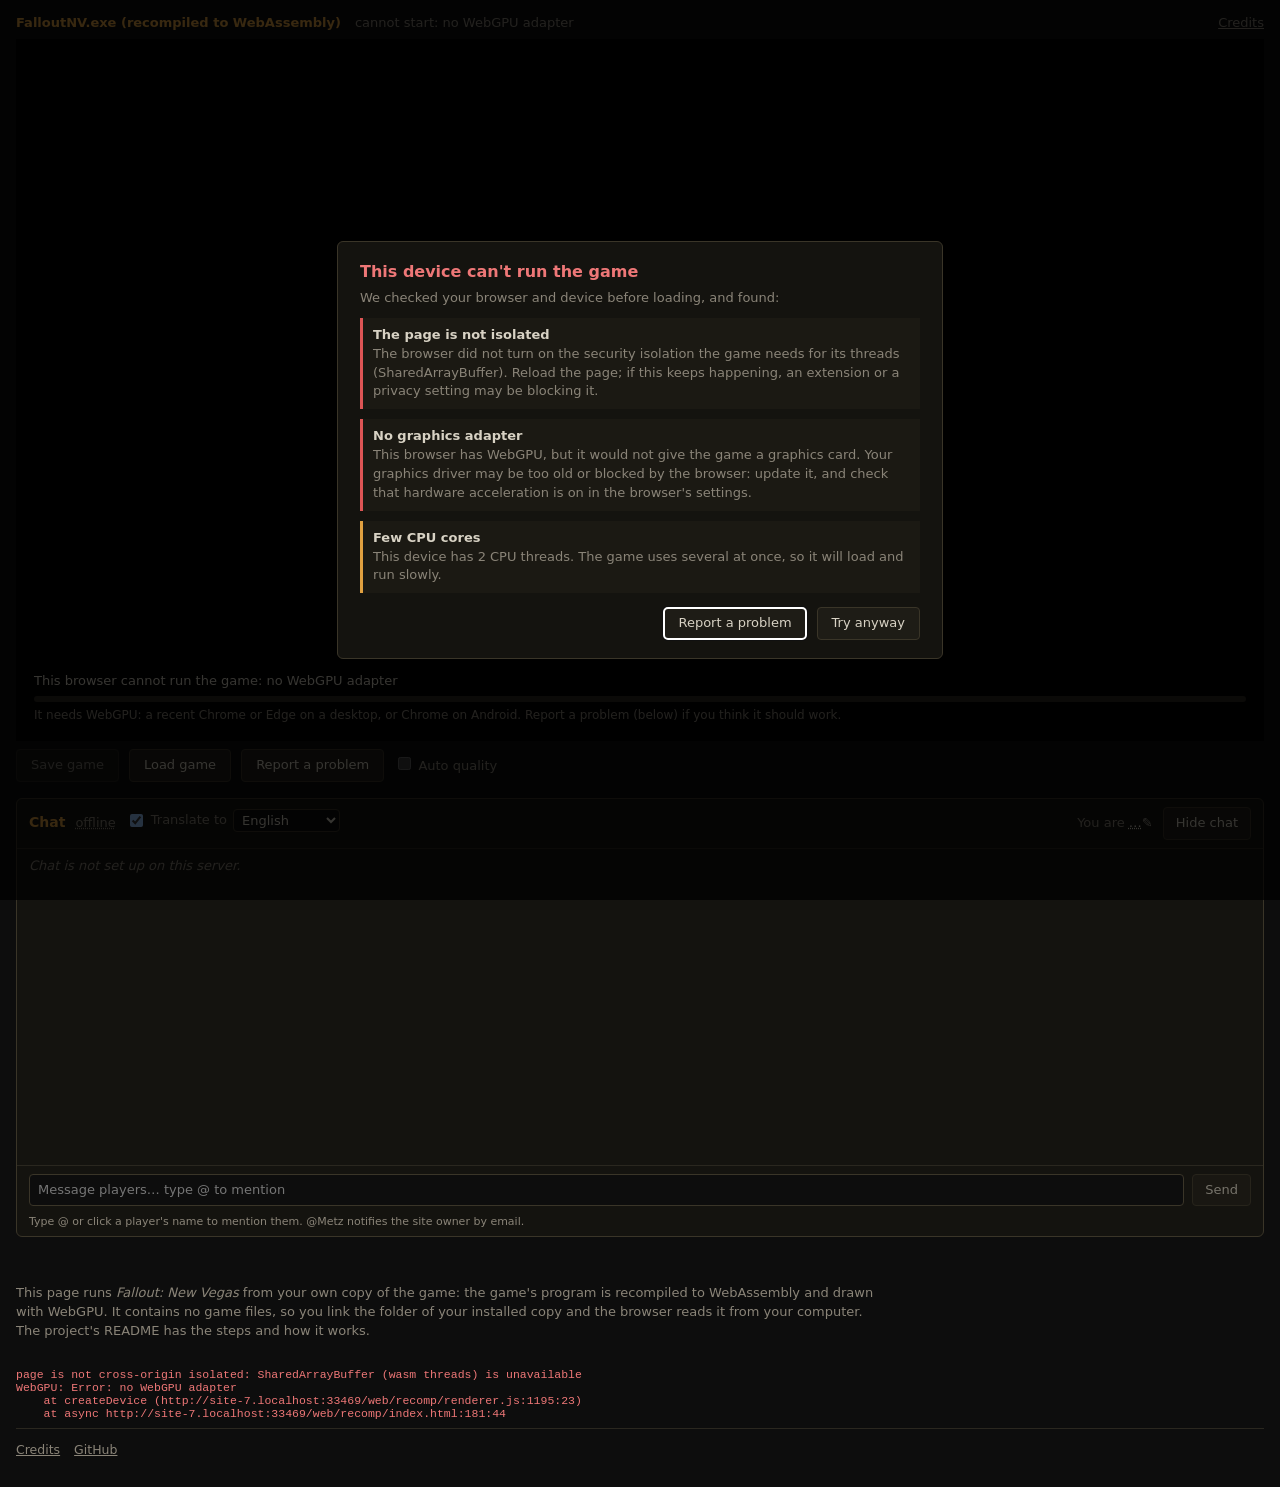
==== commit 49b3956c: "Reports keep the last start-up; boot screen shows file-source hints Each start saves its state to lo" ====
--- a/web/recomp/index.html
+++ b/web/recomp/index.html
@@ -56,7 +56,7 @@
   #boot .track { height: 6px; background: #2a271f; border-radius: 3px; overflow: hidden; }
   #boot .fill { height: 100%; width: 0; background: var(--accent); }
   #boot .detail { margin-top: 5px; color: var(--dim); font-size: 12px; white-space: nowrap; overflow: hidden; text-overflow: ellipsis; }
-  #boot .stall { color: #e7b267; }
+  #boot .stall { color: #e7b267; white-space: pre-line; }
   #boot.failed .fill { background: #c55; }
   /* touch controls (phones and tablets, or ?touch=1): a joystick on the left, swipe to look, buttons on the right */
   #touch { position: absolute; inset: 0; touch-action: none; user-select: none; -webkit-user-select: none; }
@@ -244,6 +244,10 @@
 //             and says when the main menu is up and when a quick start reaches the porch.
 // The state is window.fnvBoot and a 'fnv-progress' event on window; an embedding page gets it as a postMessage
 // {type: 'fnv-progress', ...}. Nothing changing for 20 s shows a note, and the log below has the details.
+// A variant of the page whose files come from somewhere else (the player's own folder) may set
+// window.fnvFileSource = { hint() → a line shown under the bar when reads go wrong, state() → kept with the record }.
+// The record of each start (localStorage fnv.boot.last, every 2 s and at the end) is what a report sent after a
+// reload shows (report.js keeps the one from before the page loaded).
 const boot = window.fnvBoot = {
   phase: 'download', fraction: 0, text: 'Starting', detail: '', ready: false, failed: false, stalled: false,
   download: { got: 0, total: 0, scale: 1, done: false }, runtime: false, stage: 0, kb: 0, fetches: 0, retries: 0, file: '',
@@ -261,7 +265,18 @@
 const clock = (s) => `${Math.floor(s / 60)}:${String(Math.floor(s % 60)).padStart(2, '0')}`;
 const utf8 = new TextDecoder();
 let retriesSeen = 0, retriesAt = 0;
-let bootT0 = 0, lastChange = 0, lastSig = '', compileT0 = 0, bootTimer = 0;
+let bootT0 = 0, lastChange = 0, lastSig = '', compileT0 = 0, bootTimer = 0, savedAt = 0;
+const fileSource = (part) => { try { return window.fnvFileSource?.[part]?.() || null; } catch { return null; } };
+function saveBoot(now, pct) {
+  savedAt = now;
+  try {
+    localStorage.setItem('fnv.boot.last', JSON.stringify({ at: new Date().toISOString(), mode: boot.mode, quality,
+      phase: boot.phase, pct, text: boot.text, detail: boot.detail, stage: boot.stage, kb: boot.kb, fetches: boot.fetches,
+      retries: boot.retries, file: boot.file, elapsed: Math.round(boot.elapsed), ready: boot.ready, failed: boot.failed,
+      failText: boot.failText || '', stalled: boot.stalled, stalledSec: boot.stalled ? Math.round((now - lastChange) / 1000) : 0,
+      files: fileSource('state') }));
+  } catch {}
+}
 
 // count the wasm's bytes as the streaming compile reads them, as downloaded (compressed) megabytes. When the server
 // compresses the response (Content-Encoding), the body arrives decoded: the counted bytes are scaled by the
@@ -327,6 +342,7 @@
     if (boot.retries !== retriesSeen) { retriesSeen = boot.retries; retriesAt = now; }
     if (boot.retries && now - retriesAt < 60000) detail += ` · weak connection, ${boot.retries} request${boot.retries > 1 ? 's' : ''} retried`;
   }
+  const hint = !boot.ready && !boot.failed ? fileSource('hint') : null;
   if (boot.stage >= readyStage && !boot.ready) {
     boot.ready = true;
     // from here on a new shader combination compiles in the background (renderer.js draw); ?pipelines=sync for the old way
@@ -352,8 +368,9 @@
   bootEl.pct.textContent = boot.failed ? '' : `${pct}% · ${clock(boot.elapsed)}`;
   bootEl.fill.style.width = (boot.fraction * 100).toFixed(1) + '%';
   bootEl.root.setAttribute('aria-valuenow', String(pct));
-  bootEl.detail.textContent = boot.stalled ? `No progress for ${Math.round((now - lastChange) / 1000)} s · ${detail}` : detail;
-  bootEl.detail.classList.toggle('stall', boot.stalled);
+  bootEl.detail.textContent = (boot.stalled ? `No progress for ${Math.round((now - lastChange) / 1000)} s · ${detail}` : detail) +
+    (hint ? '\n' + hint : '');
+  bootEl.detail.classList.toggle('stall', boot.stalled || !!hint);
   bootEl.root.classList.toggle('failed', boot.failed);
   if (!boot.ready) status.textContent = `${text} · ${pct}%`;
   const info = { phase: boot.phase, fraction: boot.fraction, text, detail, ready: boot.ready, failed: boot.failed,
@@ -361,6 +378,7 @@
     download: { ...dl } };
   window.dispatchEvent(new CustomEvent('fnv-progress', { detail: info }));
   if (window.parent !== window) window.parent.postMessage({ type: 'fnv-progress', ...info }, '*');
+  if (boot.ready || boot.failed || now - savedAt > 2000) saveBoot(now, pct);
   if (boot.ready || boot.failed) {
     clearInterval(bootTimer);
     if (boot.ready) { bootEl.root.classList.add('done'); setTimeout(() => { bootEl.root.hidden = true; }, 700); }
